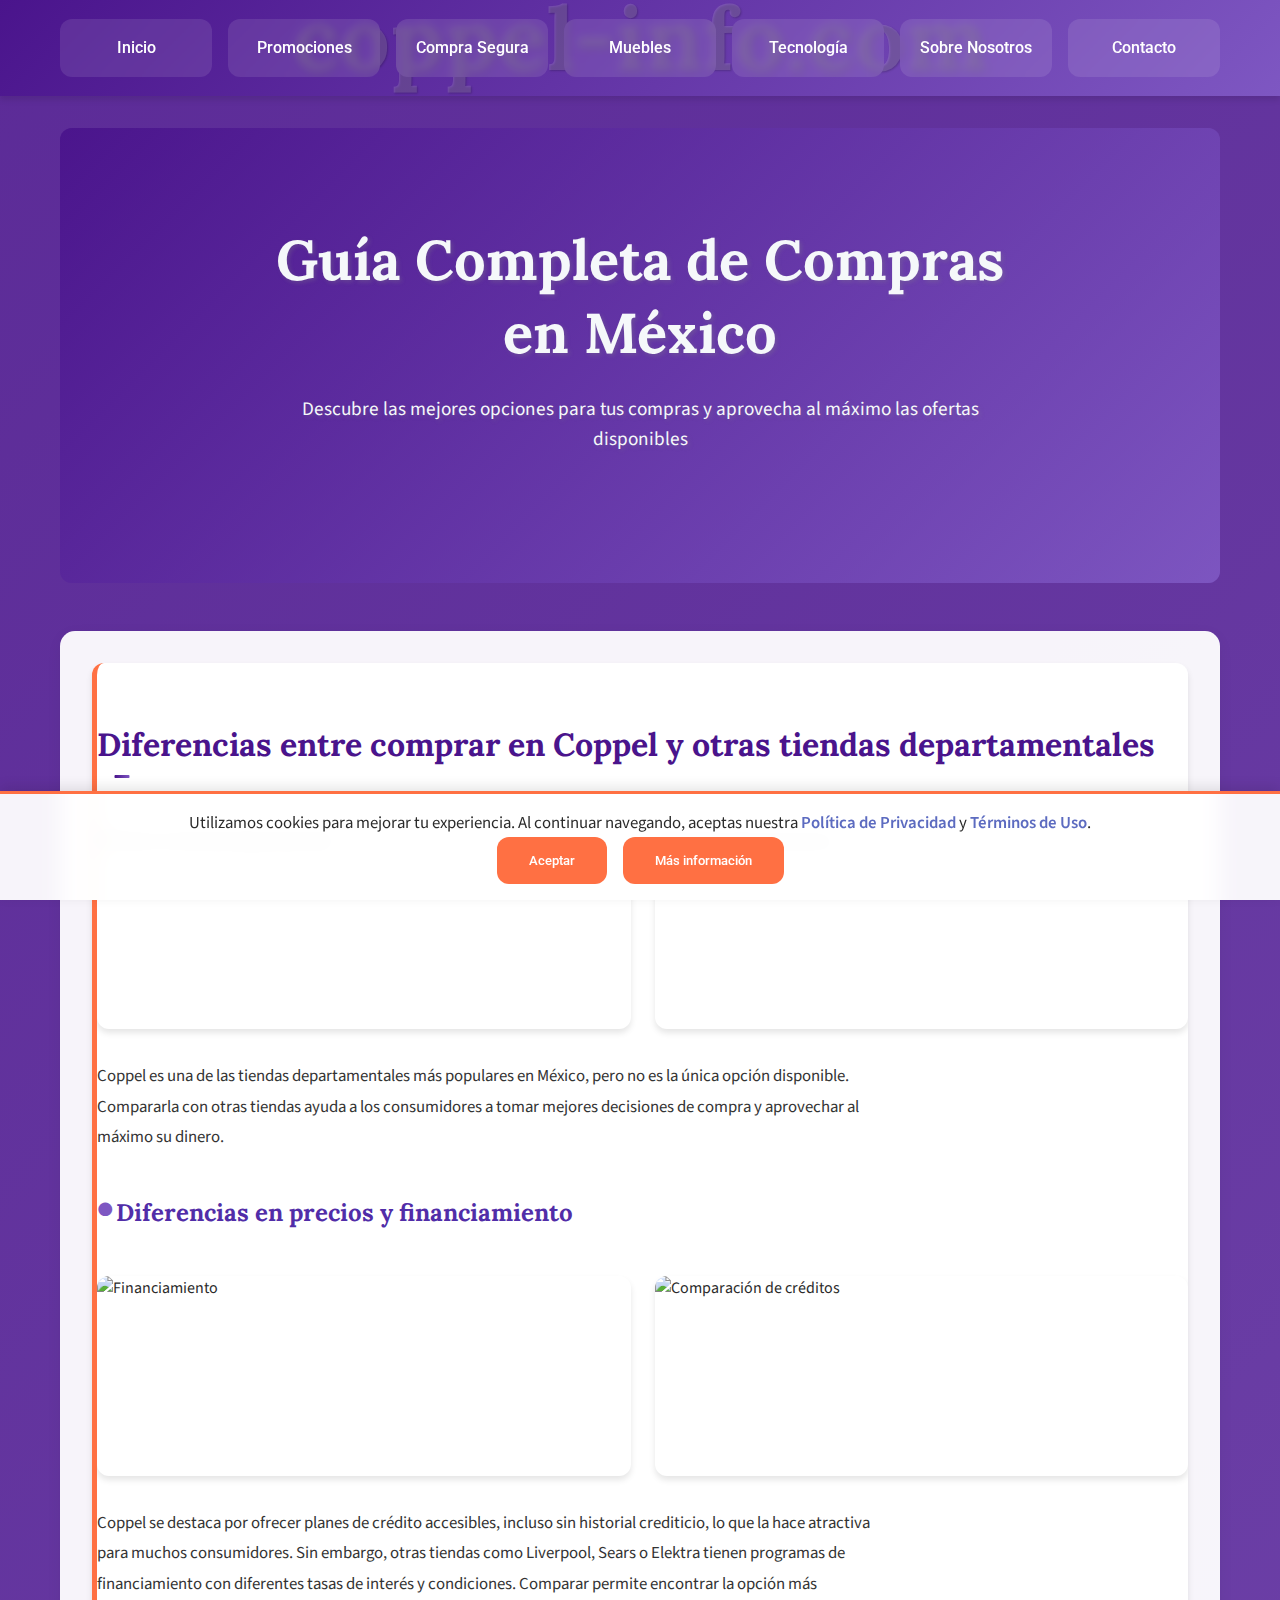
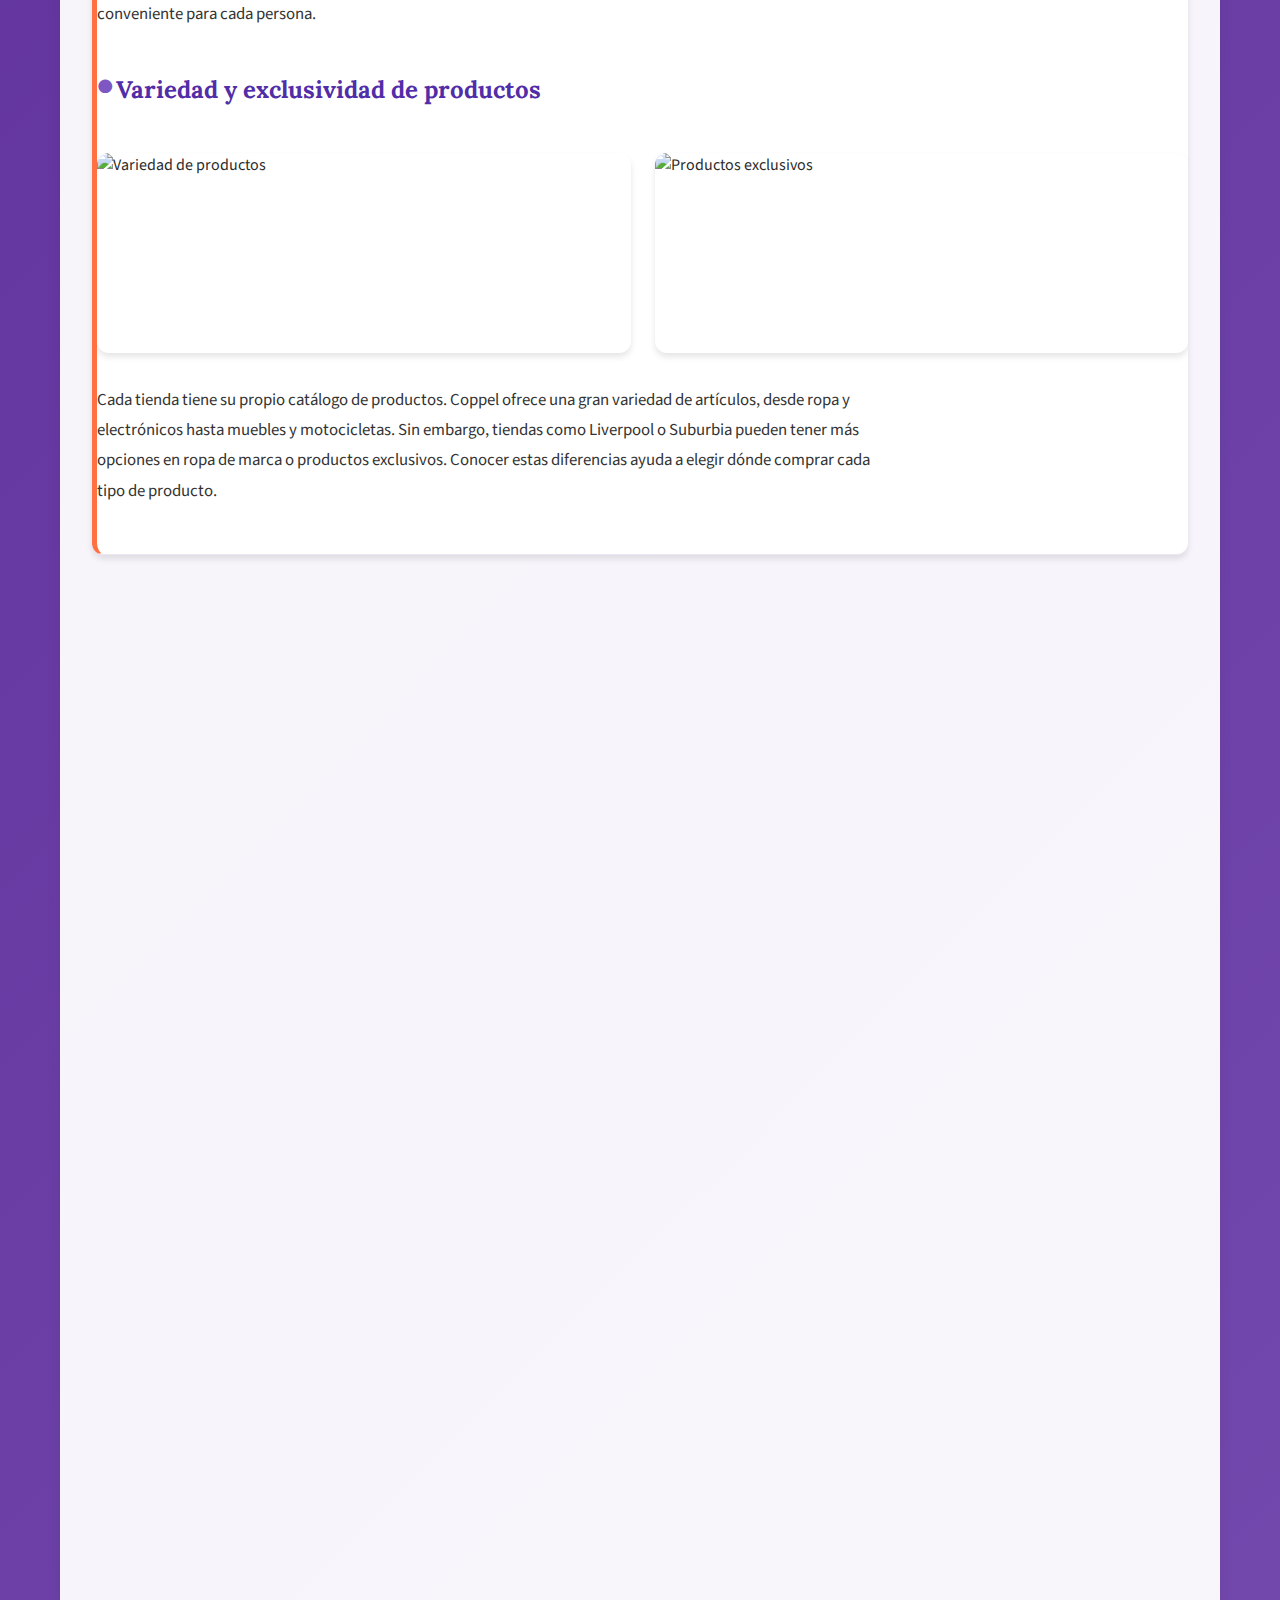
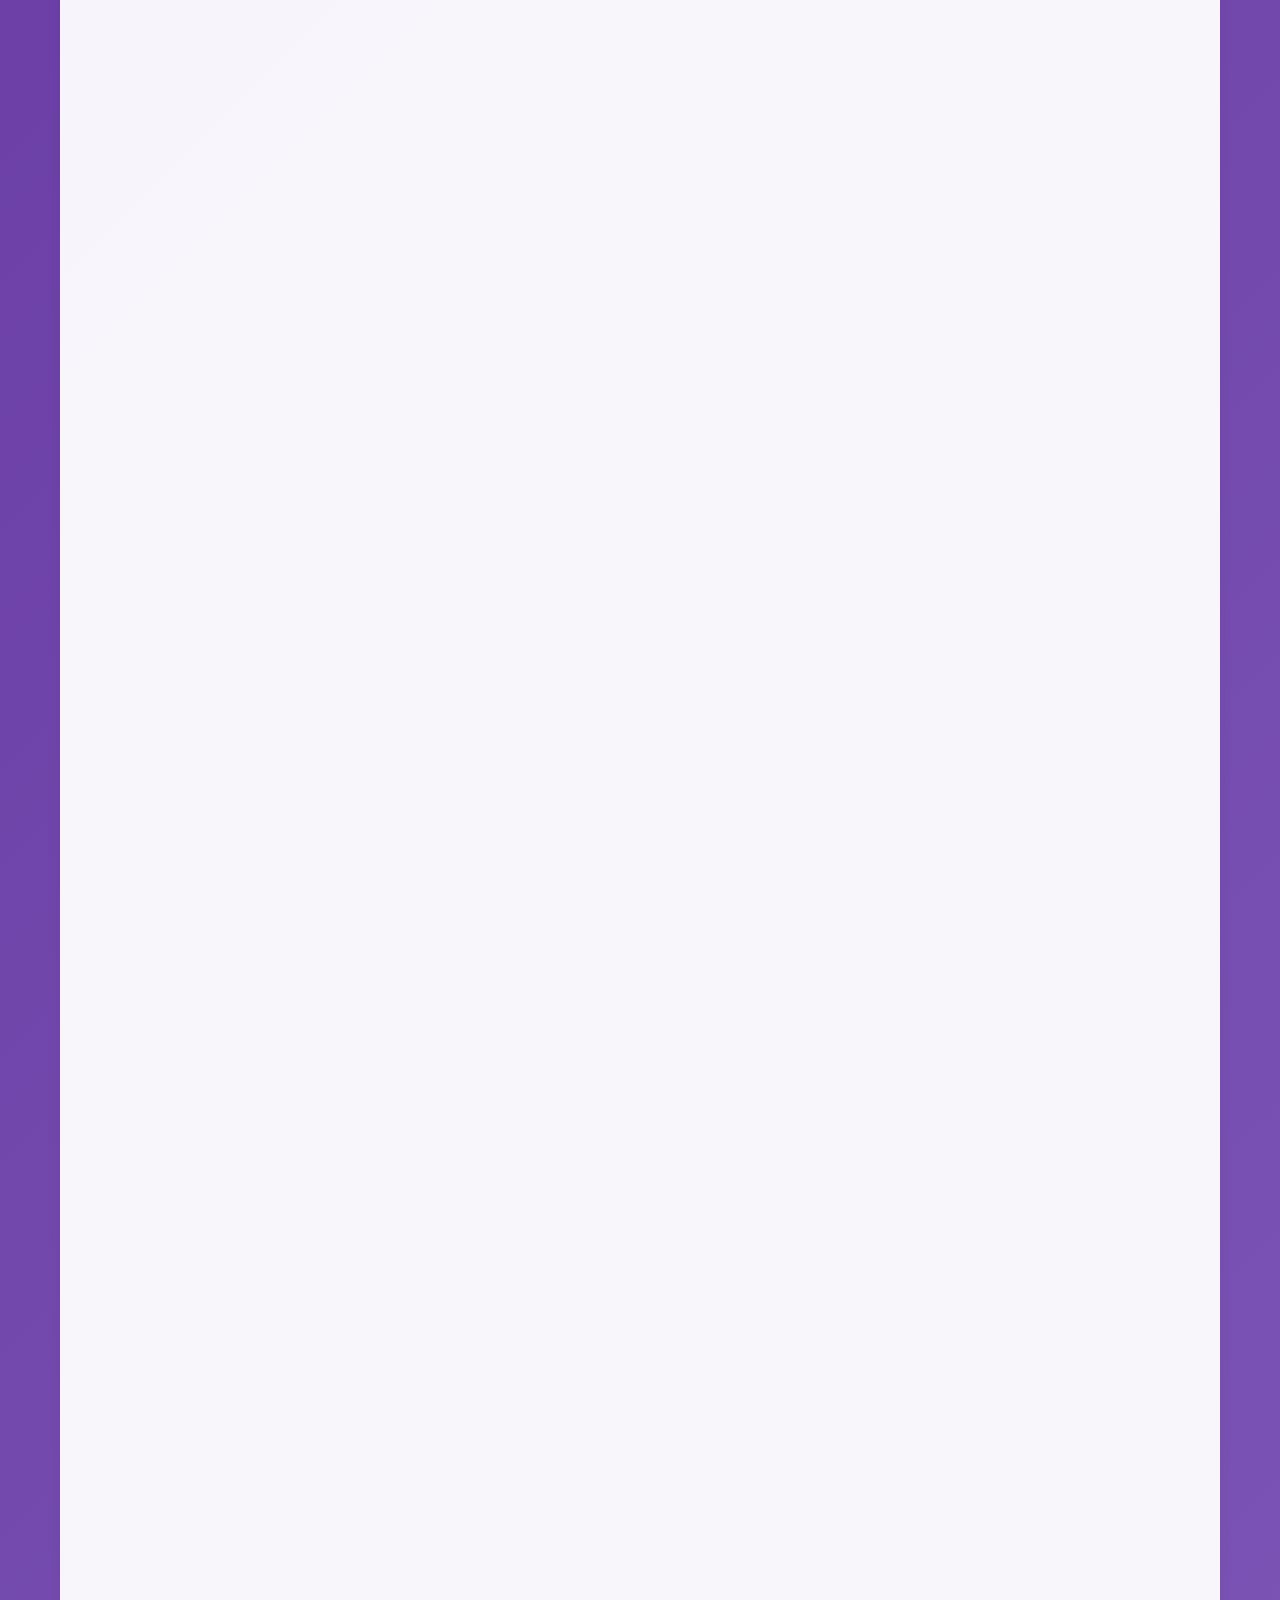
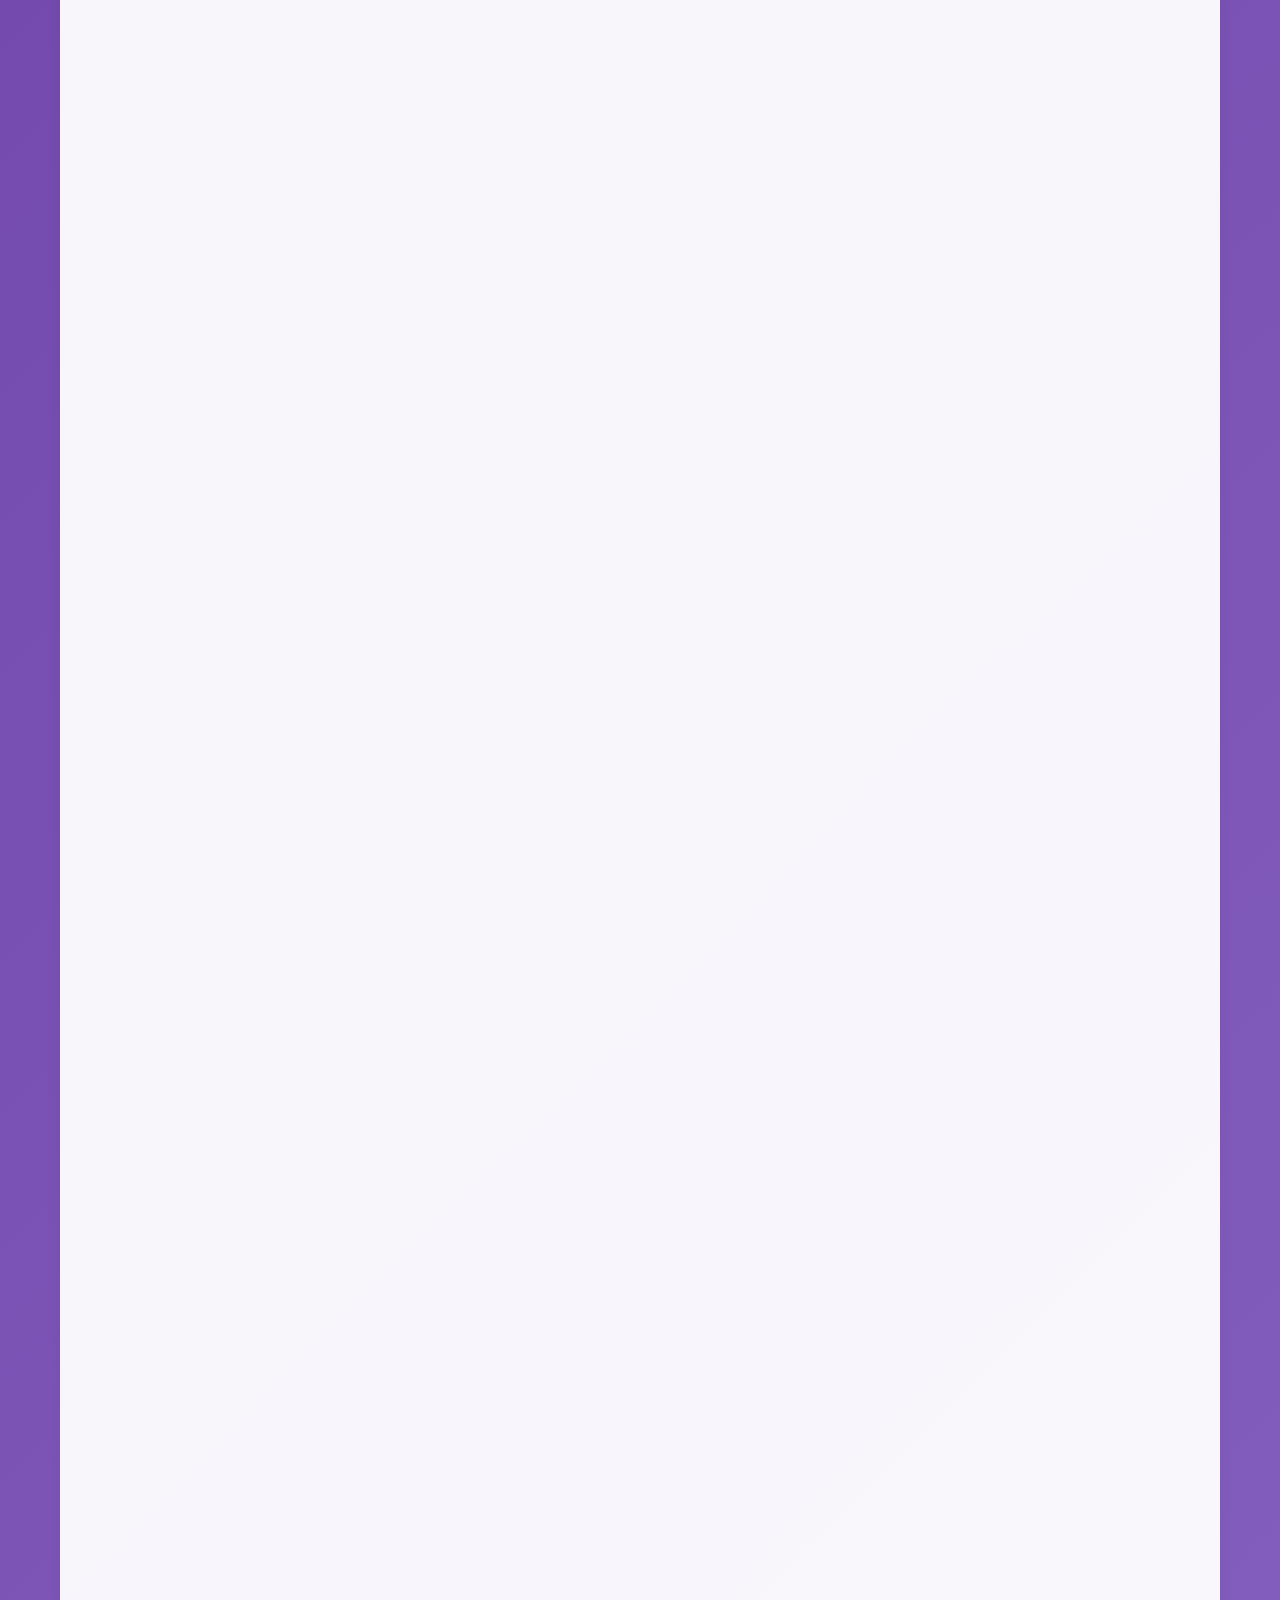
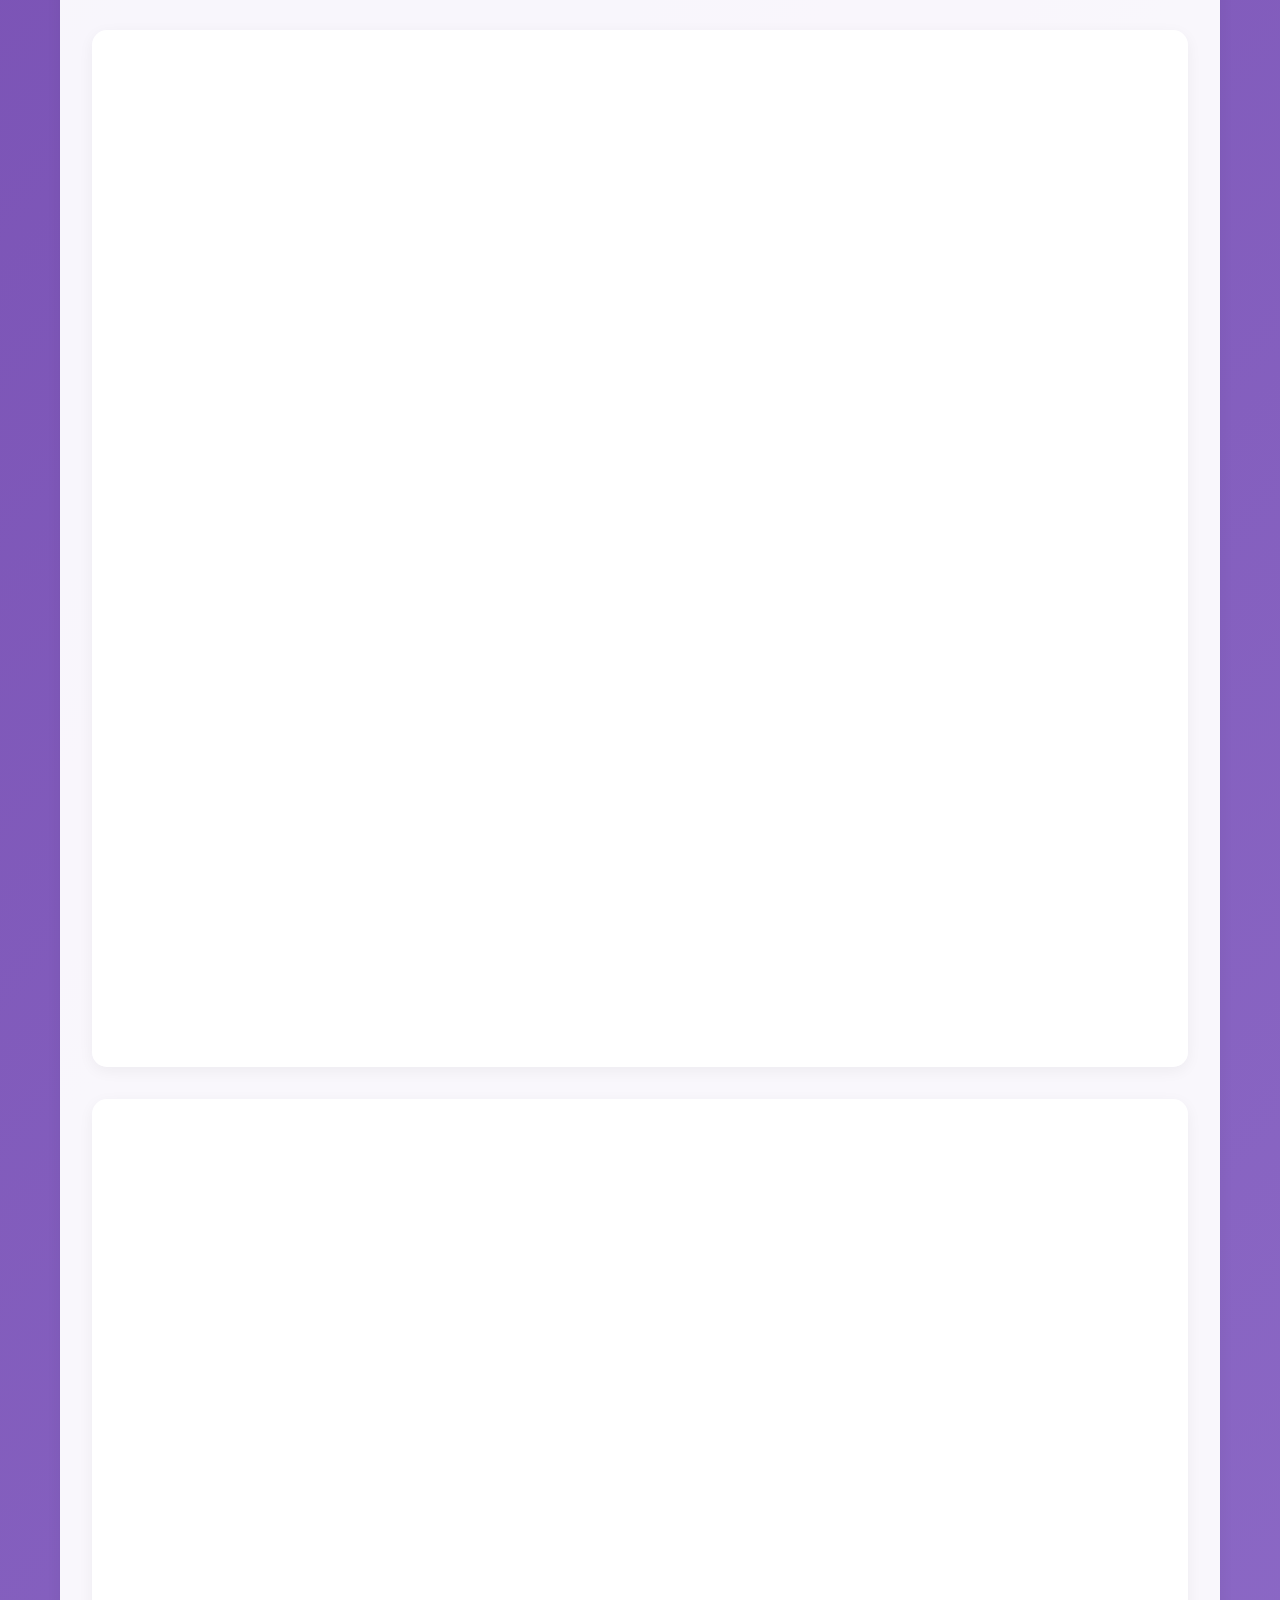
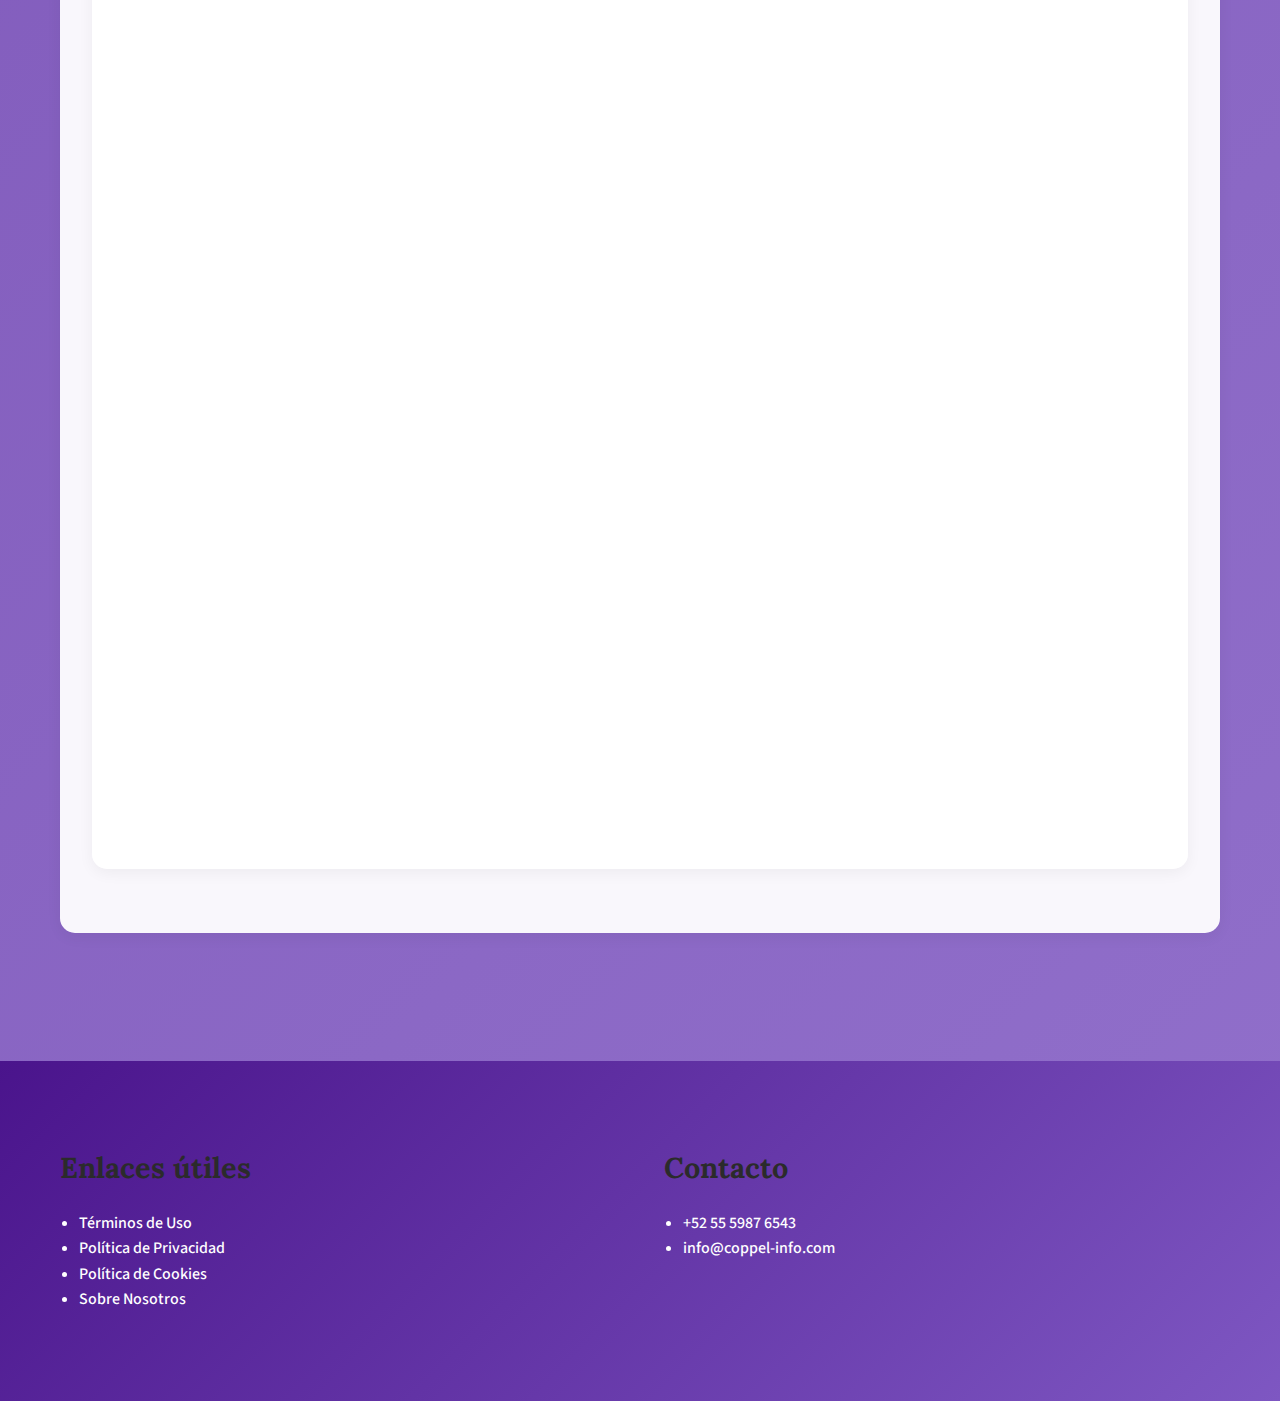
==== index.html @ 6991b059 "1" ====
<!DOCTYPE html>
<html lang="es">
<head>
    <meta charset="UTF-8">
    <meta name="viewport" content="width=device-width, initial-scale=1.0">
    <title>Guía de Compras en Coppel México</title>
    <link href="https://fonts.googleapis.com/css2?family=Roboto:wght@400;500;700&family=Lora:wght@400;500;700&family=Source+Sans+Pro:wght@400;600&display=swap" rel="stylesheet">
    <link rel="stylesheet" href="css/styles.css">
</head>
<body>
    <header class="header">
        <nav class="nav-container">
            <button class="menu" aria-label="Menú">
                <span class="bar"></span>
                <span class="bar"></span>
                <span class="bar"></span>
            </button>
            <div class="nav-grid">
                <a href="index.html"><span>Inicio</span></a>
                <a href="promociones.html"><span>Promociones</span></a>
                <a href="compra-segura.html"><span>Compra Segura</span></a>
                <a href="muebles.html"><span>Muebles</span></a>
                <a href="tecnologia.html"><span>Tecnología</span></a>
                <a href="about.html"><span>Sobre Nosotros</span></a>
                <a href="contacto.html"><span>Contacto</span></a>
            </div>
        </nav>
    </header>

    <main class="main-content">
        <div class="container">
            <section class="hero-section" style="background-image: linear-gradient(135deg, rgba(74, 20, 140, 0.8) 0%, rgba(126, 87, 194, 0.7) 100%), url('https://images.unsplash.com/photo-1555529669-e69e7aa0ba9a?ixlib=rb-1.2.1&auto=format&fit=crop&w=1350&q=80')">
                <div class="hero-content">
                    <h1>Guía Completa de Compras en México</h1>
                    <p>Descubre las mejores opciones para tus compras y aprovecha al máximo las ofertas disponibles</p>
                </div>
            </section>

            <div class="content-grid">
                <article class="article">
                    <h2>Diferencias entre comprar en Coppel y otras tiendas departamentales</h2>
                    <div class="article-image-grid">
                        <img src="https://images.unsplash.com/photo-1567401893414-76b7b1e5a7a5?ixlib=rb-1.2.1&auto=format&fit=crop&w=500&q=80" alt="Interior de tienda departamental">
                        <img src="https://images.unsplash.com/photo-1481437156560-3205f6a55735?ixlib=rb-1.2.1&auto=format&fit=crop&w=500&q=80" alt="Comparación de precios">
                    </div>
                    <p>Coppel es una de las tiendas departamentales más populares en México, pero no es la única opción disponible. Compararla con otras tiendas ayuda a los consumidores a tomar mejores decisiones de compra y aprovechar al máximo su dinero.</p>

                    <h3>Diferencias en precios y financiamiento</h3>
                    <div class="article-image-grid">
                        <img src="https://images.unsplash.com/photo-1579621970563-ebec7560ff3e?ixlib=rb-1.2.1&auto=format&fit=crop&w=500&q=80" alt="Financiamiento">
                        <img src="https://images.unsplash.com/photo-1554224154-26032ffc0d07?ixlib=rb-1.2.1&auto=format&fit=crop&w=500&q=80" alt="Comparación de créditos">
                    </div>
                    <p>Coppel se destaca por ofrecer planes de crédito accesibles, incluso sin historial crediticio, lo que la hace atractiva para muchos consumidores. Sin embargo, otras tiendas como Liverpool, Sears o Elektra tienen programas de financiamiento con diferentes tasas de interés y condiciones. Comparar permite encontrar la opción más conveniente para cada persona.</p>

                    <h3>Variedad y exclusividad de productos</h3>
                    <div class="article-image-grid">
                        <img src="https://images.unsplash.com/photo-1555529669-e69e7aa0ba9a?ixlib=rb-1.2.1&auto=format&fit=crop&w=500&q=80" alt="Variedad de productos">
                        <img src="https://images.unsplash.com/photo-1580828343064-fde4fc206bc6?ixlib=rb-1.2.1&auto=format&fit=crop&w=500&q=80" alt="Productos exclusivos">
                    </div>
                    <p>Cada tienda tiene su propio catálogo de productos. Coppel ofrece una gran variedad de artículos, desde ropa y electrónicos hasta muebles y motocicletas. Sin embargo, tiendas como Liverpool o Suburbia pueden tener más opciones en ropa de marca o productos exclusivos. Conocer estas diferencias ayuda a elegir dónde comprar cada tipo de producto.</p>
                </article>

                <article class="article">
                    <h2>Historia y modelo de negocio de Coppel</h2>
                    <div class="article-image-grid">
                        <img src="https://images.unsplash.com/photo-1486406146926-c627a92ad1ab?ixlib=rb-1.2.1&auto=format&fit=crop&w=500&q=80" alt="Edificio corporativo">
                        <img src="https://images.unsplash.com/photo-1504307651254-35680f356dfd?ixlib=rb-1.2.1&auto=format&fit=crop&w=500&q=80" alt="Historia empresarial">
                    </div>
                    <h3>Origen y crecimiento</h3>
                    <p>Coppel nació en 1941 en Mazatlán, Sinaloa, México, como una pequeña tienda de regalos llamada "El Regalo". Su fundador, Luis Coppel Rivas, tenía la visión de ofrecer productos accesibles a las familias mexicanas. Con el tiempo, la tienda amplió su catálogo, incluyendo muebles, ropa y electrodomésticos.</p>
                    
                    <div class="article-image-grid">
                        <img src="https://plus.unsplash.com/premium_photo-1661963794740-40335baba754?w=600&auto=format&fit=crop&q=60&ixlib=rb-4.0.3&ixid=M3wxMjA3fDB8MHxzZWFyY2h8Mzd8fHRpZW5kYSUyMG1vZGVybmF8ZW58MHx8MHx8fDA%3D" alt="Tienda moderna">
                        <img src="https://images.unsplash.com/photo-1577962917302-cd874c4e31d2?ixlib=rb-1.2.1&auto=format&fit=crop&w=500&q=80" alt="Expansión comercial">
                    </div>
                    <p>En los años 70, Coppel comenzó a expandirse a nivel nacional, destacándose por su enfoque en el crédito accesible. Actualmente, la empresa tiene más de 1,600 tiendas en México y Argentina, consolidándose como una de las principales tiendas departamentales en Latinoamérica.</p>
                </article>

                <article class="article">
                    <h2>Ofertas, descuentos y promociones</h2>
                    <div class="article-image-grid">
                        <img src="https://images.unsplash.com/photo-1607082349566-187342175e2f?ixlib=rb-1.2.1&auto=format&fit=crop&w=500&q=80" alt="Ofertas especiales">
                        <img src="https://images.unsplash.com/photo-1559563458-527698bf5295?ixlib=rb-1.2.1&auto=format&fit=crop&w=500&q=80" alt="Descuentos">
                    </div>
                    <h3>¿Coppel tiene más descuentos que sus competidores?</h3>
                    <p>Coppel es una de las tiendas departamentales más populares en México, en parte gracias a sus frecuentes promociones y planes de financiamiento.</p>

                    <h3>Tipos de promociones</h3>
                    <div class="article-image-grid">
                        <img src="https://images.unsplash.com/photo-1556742208-999815fca738?ixlib=rb-1.2.1&auto=format&fit=crop&w=500&q=80" alt="Promociones online">
                        <img src="https://images.unsplash.com/photo-1556742077-0a6b6a4a4ac4?ixlib=rb-1.2.1&auto=format&fit=crop&w=500&q=80" alt="Ofertas especiales">
                    </div>
                    <ul>
                        <li>Descuentos en pagos de contado</li>
                        <li>Meses sin intereses</li>
                        <li>Ofertas de temporada</li>
                        <li>Promociones exclusivas para tarjetahabientes</li>
                    </ul>
                </article>

                <article class="article">
                    <h2>Consejos para comprar en Coppel</h2>
                    <div class="article-image-grid">
                        <img src="https://images.unsplash.com/photo-1483985988355-763728e1935b?ixlib=rb-1.2.1&auto=format&fit=crop&w=500&q=80" alt="Consejos de compra">
                        <img src="https://images.unsplash.com/photo-1591085686350-798c0f9faa7f?ixlib=rb-1.2.1&auto=format&fit=crop&w=500&q=80" alt="Experiencia de compra">
                    </div>
                    <h3>Antes de comprar</h3>
                    <ul>
                        <li>Comparar precios con otras tiendas</li>
                        <li>Verificar las condiciones de crédito</li>
                        <li>Revisar las políticas de devolución</li>
                        <li>Leer las especificaciones del producto</li>
                    </ul>

                    <h3>Durante la compra</h3>
                    <div class="article-image-grid">
                        <img src="https://images.unsplash.com/photo-1556742393-d75f468bfcb0?ixlib=rb-1.2.1&auto=format&fit=crop&w=500&q=80" alt="Proceso de compra">
                        <img src="https://images.unsplash.com/photo-1556742212-5b321f3c261b?ixlib=rb-1.2.1&auto=format&fit=crop&w=500&q=80" alt="Atención al cliente">
                    </div>
                    <ul>
                        <li>Solicitar factura</li>
                        <li>Guardar el ticket de compra</li>
                        <li>Verificar garantías</li>
                        <li>Revisar el estado del producto</li>
                    </ul>
                </article>

                <article class="article">
                    <h2>Servicio al cliente y garantías</h2>
                    <div class="article-image-grid">
                        <img src="https://images.unsplash.com/photo-1521791136064-7986c2920216?ixlib=rb-1.2.1&auto=format&fit=crop&w=500&q=80" alt="Servicio al cliente">
                        <img src="https://images.unsplash.com/photo-1560250097-0b93528c311a?ixlib=rb-1.2.1&auto=format&fit=crop&w=500&q=80" alt="Atención personalizada">
                    </div>
                    <h3>Canales de atención</h3>
                    <ul>
                        <li>Atención en tienda</li>
                        <li>Servicio telefónico</li>
                        <li>Chat en línea</li>
                        <li>Redes sociales</li>
                    </ul>

                    <h3>Políticas de garantía</h3>
                    <div class="article-image-grid">
                        <img src="https://images.unsplash.com/photo-1556745753-b2904692b3cd?ixlib=rb-1.2.1&auto=format&fit=crop&w=500&q=80" alt="Garantía de productos">
                        <img src="https://images.unsplash.com/photo-1556741533-411cf82e4e2d?ixlib=rb-1.2.1&auto=format&fit=crop&w=500&q=80" alt="Políticas de devolución">
                    </div>
                    <ul>
                        <li>Garantía de fábrica</li>
                        <li>Extensión de garantía</li>
                        <li>Cambios y devoluciones</li>
                        <li>Servicio técnico autorizado</li>
                    </ul>
                </article>
            </section>

            <section class="content-grid">
                <article class="article">
                    <h2>Variedad de productos y exclusividad</h2>
                    <h4>Amplia variedad de productos</h3>
                    <p>Coppel se distingue por ofrecer una de las gamas de productos más amplias dentro del sector de tiendas departamentales en México.</p>
                    
                    <h4>Categorías principales en Coppel:</h4>
                    <ul>
                        <li>Moda y calzado</li>
                        <li>Electrodomésticos</li>
                        <li>Tecnología y electrónica</li>
                        <li>Muebles y hogar</li>
                        <li>Motocicletas y bicicletas</li>
                        <li>Juguetes y artículos deportivos</li>
                    </ul>
                </article>

                <article class="article">
                    <h3>Exclusividad de productos y marcas propias</h3>
                    <h4>Marcas propias de Coppel:</h4>
                    <ul>
                        <li>New Now – Moda juvenil y moderna</li>
                        <li>Wilfran – Línea de ropa casual y formal</li>
                        <li>Tendenza – Calzado para toda la familia</li>
                        <li>BanCoppel Seguros – Servicios de seguros exclusivos</li>
                    </ul>

                    <h4>Beneficios de la variedad y exclusividad:</h4>
                    <ul>
                        <li>Más opciones en un solo lugar</li>
                        <li>Alternativas accesibles con precios competitivos</li>
                        <li>Productos exclusivos únicos</li>
                        <li>Opciones de pago flexibles</li>
                    </ul>
                </article>
            </section>

            <section class="content-grid">
                <article class="article">
                    <h2>Ofertas, descuentos y promociones</h2>
                    <h3>¿Coppel tiene más descuentos que sus competidores?</h3>
                    <p>Coppel es una de las tiendas departamentales más populares en México, en parte gracias a sus frecuentes promociones y planes de financiamiento.</p>

                    <h4>Factores destacados:</h4>
                    <ul>
                        <li>Ofertas permanentes</li>
                        <li>Facilidades de pago</li>
                        <li>Programas de fidelidad</li>
                    </ul>

                    <h4>Comparación con otras tiendas:</h4>
                    <ul>
                        <li>Elektra: Enfoque en electrónicos</li>
                        <li>Liverpool: Grandes descuentos en eventos especiales</li>
                        <li>Sears: Promociones en ropa y muebles</li>
                    </ul>
                </article>

                <article class="article">
                    <h3>Temporadas de descuentos</h3>
                    <div class="discount-events">
                        <div class="event">
                            <h4>El Buen Fin (Noviembre)</h4>
                            <p>Grandes descuentos en tecnología, moda y hogar</p>
                        </div>
                        <div class="event">
                            <h4>Hot Sale (Mayo)</h4>
                            <p>Descuentos en línea y facilidades de pago</p>
                        </div>
                        <div class="event">
                            <h4>Rebajas de verano (Julio-agosto)</h4>
                            <p>Promociones en ropa y electrónicos</p>
                        </div>
                        <div class="event">
                            <h4>Navidad y Año Nuevo</h4>
                            <p>Ofertas en juguetes, moda y tecnología</p>
                        </div>
                    </div>

                    <h3>Recomendaciones de compra</h3>
                    <ul>
                        <li>Para electrónicos: Hot Sale o Buen Fin</li>
                        <li>Para ropa y calzado: Rebajas de verano y Navidad</li>
                        <li>Para facilidades de pago: Cualquier temporada en Coppel</li>
                    </ul>
                </article>
            </section>
        </div>
    </main>

    <div class="cookie-banner">
        <p>Utilizamos cookies para mejorar tu experiencia. Al continuar navegando, aceptas nuestra 
            <a href="privacy-policy.html">Política de Privacidad</a> y 
            <a href="terms.html">Términos de Uso</a>.
        </p>
        <div class="cookie-buttons">
            <button class="btn btn-primary" id="accept-cookies">Aceptar</button>
            <button class="btn btn-secondary" id="more-info">Más información</button>
        </div>
    </div>

    <footer class="footer">
        <div class="container footer-grid">
            <div>
                <h3>Enlaces útiles</h3>
                <ul>
                    <li><a href="terms.html">Términos de Uso</a></li>
                    <li><a href="privacy-policy.html">Política de Privacidad</a></li>
                    <li><a href="cookies-policy.html">Política de Cookies</a></li>
                    <li><a href="about.html">Sobre Nosotros</a></li>
                </ul>
            </div>
            <div>
                <h3>Contacto</h3>
                <ul>
                    <li><a href="tel:+525559876543">+52 55 5987 6543</a></li>
                    <li><a href="mailto:info@coppel-info.com">info@coppel-info.com</a></li>
                </ul>
            </div>
        </div>
    </footer>

    <script src="js/main.js"></script>
    <script src="js/menu.js"></script>
    <script src="js/cookie-banner.js"></script>
</body>
</html>
---- css/styles.css ----
@import url('https://fonts.googleapis.com/css2?family=Roboto:wght@400;500;700&family=Lora:wght@400;500;700&family=Source+Sans+Pro:wght@400;600&display=swap');

:root {
    --primary-gradient: linear-gradient(135deg, #4a148c 0%, #7e57c2 100%);
    --hover-gradient: linear-gradient(135deg, #7e57c2 0%, #b39ddb 100%);
    --text-color: #2b2b2b;
    --background-color: #f5f8fa;
    --card-bg: #ffffff;
    --link-color: #5c6bc0;
    --accent-color: #ff7043;
    --border-radius: 12px;
    --box-shadow: 0 4px 6px rgba(0,0,0,0.1);
    --transition: all 0.3s ease;
    --content-spacing: 2rem;
}

html {
    scroll-behavior: smooth;
}

* {
    margin: 0;
    padding: 0;
    box-sizing: border-box;
}

body {
    font-family: 'Source Sans Pro', sans-serif;
    line-height: 1.6;
    color: var(--text-color);
    background: linear-gradient(135deg, rgba(74, 20, 140, 0.9) 0%, rgba(126, 87, 194, 0.85) 100%), url('https://images.unsplash.com/photo-1441986300917-64674bd600d8?ixlib=rb-1.2.1&auto=format&fit=crop&w=1350&q=80') fixed;
    background-size: cover;
}

.container, .nav-container {
    max-width: 1200px;
    margin: 0 auto;
    padding: 0 20px;
    position: relative;
    z-index: 1;
}

.main-content {
    padding: 2rem 0;
    position: relative;
}

/* Header & Navigation */
.header {
    background: var(--primary-gradient);
    box-shadow: var(--box-shadow);
    position: relative;
    top: 0;
    z-index: 1000;
}

.header::after {
    display: flex;
    justify-content: center;
    content: 'coppel-info.com';
    position: absolute;
    top: 40%;
    margin-left: auto;
    width: 100%;
    transform: translateY(-50%);
    color: rgba(255, 255, 255, 0.15);
    font-size: 5.5rem;
    font-family: 'Lora', serif;
    font-weight: bold;
    letter-spacing: 1px;
    z-index: -1;
    text-shadow: 1px 1px 2px rgba(0, 0, 0, 0.2);
}

.nav-grid {
    display: grid;
    grid-template-columns: repeat(auto-fit, minmax(120px, 1fr));
    gap: 1rem;
    padding: 1.2rem 0;
}

.nav-grid a {
    font-family: 'Roboto', sans-serif;
    color: #ffffff;
    text-decoration: none;
    text-align: center;
    padding: 1rem;
    transition: var(--transition);
    border-radius: var(--border-radius);
    font-weight: 500;
    position: relative;
    overflow: hidden;
    background: rgba(255, 255, 255, 0.1);
    backdrop-filter: blur(5px);
}

.nav-grid a::before {
    content: '';
    position: absolute;
    top: 0;
    left: -100%;
    width: 100%;
    height: 100%;
    background: var(--hover-gradient);
    transition: var(--transition);
    z-index: 1;
    opacity: 0;
}

.nav-grid a:hover::before {
    left: 0;
    opacity: 0.2;
}

.nav-grid a span {
    position: relative;
    z-index: 2;
}

.nav-grid a:hover {
    transform: translateY(-2px);
    color: #ffffff;
    text-shadow: 0 2px 4px rgba(0, 0, 0, 0.3);
    box-shadow: 0 4px 12px rgba(0, 0, 0, 0.2);
}

/* Enhanced Article Design */
.article {
    background: rgba(255, 255, 255, 0.95);
    border-radius: var(--border-radius);
    padding: var(--content-spacing);
    margin-bottom: var(--content-spacing);
    box-shadow: var(--box-shadow);
    transition: var(--transition);
    position: relative;
    overflow: hidden;
    border-left: 5px solid var(--accent-color);
}

.article:hover {
    transform: translateY(-5px);
    box-shadow: 0 8px 16px rgba(0,0,0,0.2);
}

.article::before {
    content: '';
    position: absolute;
    top: 0;
    left: 0;
    width: 100%;
    height: 4px;
    background: var(--primary-gradient);
    opacity: 0;
    transition: var(--transition);
}

.article:hover::before {
    opacity: 1;
}

.article h2 {
    color: #2a0f6a;
    font-size: 2rem;
    margin-bottom: 1.5rem;
    position: relative;
    padding-bottom: 0.5rem;
}

.article h2::after {
    content: '';
    position: absolute;
    bottom: 0;
    left: 0;
    width: 50px;
    height: 3px;
    background: var(--primary-gradient);
}

.article h3 {
    color: #4a148c;
    font-size: 1.5rem;
    margin: 1.5rem 0 1rem;
}

.article p {
    margin-bottom: 1.2rem;
    line-height: 1.8;
}

/* Enhanced Hero Section */
.hero-section {
    position: relative;
    padding: 6rem 0;
    margin-bottom: 3rem;
    text-align: center;
    background-size: cover;
    background-position: center;
    border-radius: var(--border-radius);
    overflow: hidden;
}

.hero-section::before {
    content: '';
    position: absolute;
    top: 0;
    left: 0;
    right: 0;
    bottom: 0;
    background: linear-gradient(135deg, rgba(74, 20, 140, 0.8) 0%, rgba(126, 87, 194, 0.8) 100%);
    z-index: 1;
}

.hero-content {
    position: relative;
    z-index: 2;
    color: #ffffff;
    max-width: 800px;
    margin: 0 auto;
    padding: 0 1rem;
}

.hero-content h1 {
    font-size: 3.5rem;
    margin-bottom: 1.5rem;
    text-shadow: 2px 2px 4px rgba(133, 133, 133, 0.3);
    color: var(--background-color);
}

.hero-content p {
    font-size: 1.2rem;
    margin-bottom: 2rem;
    text-shadow: 2px 2px 4px rgba(133, 133, 133, 0.3);
    color: var(--background-color);
}

/* Enhanced Cookie Banner */
.cookie-banner {
    position: fixed;
    bottom: 0;
    left: 0;
    right: 0;
    background: rgba(255, 255, 255, 0.95);
    padding: 1rem;
    box-shadow: 0 -4px 12px rgba(0,0,0,0.1);
    z-index: 1000;
    backdrop-filter: blur(10px);
    border-top: 3px solid var(--accent-color);
}

.cookie-banner p {
    margin: 0;
    text-align: center;
}

.cookie-banner a {
    color: var(--link-color);
    text-decoration: none;
    font-weight: 600;
    transition: var(--transition);
}

.cookie-banner a:hover {
    color: var(--accent-color);
}

.cookie-buttons {
    display: flex;
    justify-content: center;
}

.cookie-buttons button {
    margin: 0 0.5rem;
}

/* Image Grid for Articles */
.article-image-grid {
    display: grid;
    grid-template-columns: repeat(auto-fit, minmax(200px, 1fr));
    gap: 1.5rem;
    margin: 2rem 0;
}

.article-image-grid img {
    width: 100%;
    height: 200px;
    object-fit: cover;
    border-radius: var(--border-radius);
    transition: var(--transition);
    box-shadow: var(--box-shadow);
}

.article-image-grid img:hover {
    transform: scale(1.05);
    box-shadow: 0 8px 16px rgba(0,0,0,0.2);
}

/* Improved Typography Spacing */
h1, h2, h3, h4 {
    font-family: 'Lora', serif;
    font-weight: 700;
    line-height: 1.3;
    color: var(--text-color);
    margin-bottom: 1.5rem;
}

h1 {
    font-size: 2.8rem;
    text-align: center;
}

h2 {
    font-size: 2.2rem;
    margin: 1.8rem 0;
}

h3 {
    font-size: 1.8rem;
    margin: 1.5rem 0;
}

p {
    margin-bottom: 1.2rem;
    font-size: 1.05rem;
    color: var(--text-color);
}

ul, ol {
    margin-bottom: 1.5rem;
    padding-left: 1.2rem;
}

a {
    color: var(--link-color);
    text-decoration: none;
    transition: var(--transition);
    font-weight: 500;
}

a:hover {
    color: #3949ab;
}

/* Event Cards */
.event {
    background: var(--card-bg);
    border: none;
    border-radius: var(--border-radius);
    padding: 1.5rem;
    box-shadow: var(--box-shadow);
    transition: var(--transition);
    position: relative;
    overflow: hidden;
}

.event:hover {
    transform: translateY(-5px);
    box-shadow: 0 8px 12px rgba(0,0,0,0.15);
}

.event::after {
    content: '';
    position: absolute;
    top: 0;
    left: 0;
    width: 6px;
    height: 100%;
    background: var(--accent-color);
}

/* Button styling */
button, .button {
    background-color: var(--accent-color);
    color: white;
    padding: 1rem 2rem;
    border: none;
    border-radius: var(--border-radius);
    font-family: 'Roboto', sans-serif;
    font-weight: 500;
    cursor: pointer;
    transition: var(--transition);
    position: relative;
    overflow: hidden;
}

button:hover, .button:hover {
    background-color: #f4511e;
    transform: translateY(-2px);
    box-shadow: 0 4px 8px rgba(0,0,0,0.2);
}

/* Interactive Elements Animation */
.nav-grid a,
button,
.article a {
    position: relative;
    transition: var(--transition);
}

.nav-grid a::after,
.article a::after {
    content: '';
    position: absolute;
    bottom: -2px;
    left: 0;
    width: 0;
    height: 2px;
    background: var(--accent-color);
    transition: var(--transition);
}

.nav-grid a:hover::after,
.article a:hover::after {
    width: 100%;
}

.menu {
    display: none;
    background: none;
    border: none;
    cursor: pointer;
    padding: 0.5rem;
    position: absolute;
    right: 1rem;
    bottom: -15px;
    z-index: 1000;
    transition: all 0.3s ease;
}

.bar {
    display: block;
    width: 25px;
    height: 3px;
    margin: 5px auto;
    background-color: var(--background-color);
    transition: all 0.3s ease-in-out;
}

@media screen and (max-width: 1144px) {
    .header {
        padding: 2.5rem;
    }

    .nav-container {
        padding: 0.5rem 1rem;
    }

    .menu {
        display: block;
        z-index: 1001;
        color: rgb(252, 0, 0);
    }

    .menu:hover {
        opacity: 0.8;
      }

    .nav-grid {
        position: fixed;
        left: 0;
        right: 0;
        top: var(--header-height);
        flex-direction: column;
        align-items: center;
        padding: 1rem;
        gap: 1rem;
        box-shadow: var(--shadow);
        backdrop-filter: blur(10px);
        opacity: 0;
        visibility: hidden;
        transform: translateY(-10px);
        transition: all 0.3s ease-in-out;
    }

    .nav-grid.active {
        opacity: 1;
        visibility: visible;
        transform: translateY(0);
    }

    .nav-grid a {
        display: block;
        padding: 0.8rem 2rem;
        width: 100%;
        text-align: center;
    }

    .menu.active .bar:nth-child(2) {
        opacity: 0;
    }

    .menu.active .bar:nth-child(1) {
        transform: translateY(8px) rotate(45deg);
    }

    .menu.active .bar:nth-child(3) {
        transform: translateY(-8px) rotate(-45deg);
    }

    .menu:hover {
        opacity: 0.8;
    }
    
}

@media screen and (max-width: 800px) {
    .header{
        padding: 1.5rem;        
    }

    .header::after {
        font-size: 3.5rem;
    }
}

@media screen and (max-width: 800px) {
    .header{
        padding: 1rem;        
    }

    .header::after {
        font-size: 2.5rem;
    }
}

button {
    transform-origin: center;
}

button:active {
    transform: scale(0.98);
}

/* Footer styling */
.footer {
    background: var(--primary-gradient);
    color: #ffffff;
    padding: 4rem 0;
    margin-top: 4rem;
}

.footer-grid {
    display: grid;
    grid-template-columns: repeat(auto-fit, minmax(250px, 1fr));
    gap: 3rem;
}

.footer a {
    color: #ffffff;
    text-decoration: none;
    transition: var(--transition);
    position: relative;
}

.footer a::after {
    content: '';
    position: absolute;
    bottom: -2px;
    left: 0;
    width: 0;
    height: 2px;
    background: var(--accent-color);
    transition: var(--transition);
}

.footer a:hover::after {
    width: 100%;
}

/* Scroll to Top Button */
.scroll-top {
    position: fixed;
    bottom: 2rem;
    right: 2rem;
    background: var(--primary-gradient);
    color: white;
    width: 50px;
    height: 50px;
    border-radius: 50%;
    display: flex;
    align-items: center;
    justify-content: center;
    cursor: pointer;
    opacity: 0;
    visibility: hidden;
    transition: var(--transition);
    box-shadow: var(--box-shadow);
    z-index: 1000;
}

.scroll-top.visible {
    opacity: 1;
    visibility: visible;
}

.scroll-top:hover {
    transform: translateY(-3px);
}

/* Table styles */
table {
    width: 100%;
    border-collapse: collapse;
    margin: 1.5rem 0;
    background: var(--card-bg);
    border-radius: var(--border-radius);
    overflow: hidden;
    box-shadow: var(--box-shadow);
}

th, td {
    padding: 1.2rem;
    text-align: left;
    border-bottom: 1px solid rgba(0,0,0,0.1);
}

th {
    background: var(--primary-gradient);
    color: white;
    font-weight: 600;
    text-transform: uppercase;
    font-size: 0.9rem;
    letter-spacing: 0.5px;
}

tr:hover {
    background-color: rgba(0,0,0,0.02);
}

/* Responsive Design */
@media (max-width: 1144px) {    
    .nav-grid {
        grid-template-columns: 1fr;
    }
    
    h1 {
        font-size: 2rem;
    }
    
    h2 {
        font-size: 1.8rem;
    }
    
    .content-grid {
        grid-template-columns: 1fr;
    }
    
    .footer-grid {
        grid-template-columns: 1fr;
        text-align: center;
    }
}

/* Content sections styling */
.content-grid {
    margin: 2rem 0;
    padding: 2rem;
    background: rgba(255, 255, 255, 0.95);
    border-radius: 15px;
    box-shadow: 0 4px 15px rgba(0, 0, 0, 0.05);
}

.article {
    padding: 2rem 0;
    border-bottom: 1px solid rgba(74, 20, 140, 0.1);
    transition: all 0.3s ease;
}

.article:last-child {
    border-bottom: none;
}

.article:hover {
    background: linear-gradient(to right, rgba(74, 20, 140, 0.02), transparent);
}

.article h2 {
    color: #4a148c;
    font-size: 2rem;
    margin-bottom: 1.5rem;
    position: relative;
    display: inline-block;
}

.article h2::after {
    content: '';
    position: absolute;
    bottom: -5px;
    left: 0;
    width: 50px;
    height: 3px;
    background: linear-gradient(to right, #4a148c, #7e57c2);
    border-radius: 2px;
    transform: scaleX(0.3);
    transition: transform 0.3s ease;
}

.article:hover h2::after {
    transform: scaleX(1);
}

.article h3 {
    color: #512da8;
    font-size: 1.5rem;
    margin: 1.8rem 0 1rem;
    position: relative;
    display: inline-block;
    padding-left: 1.2rem;
}

.article h3::before {
    content: '•';
    position: absolute;
    left: 0;
    color: #7e57c2;
    font-size: 1.8em;
    line-height: 1;
    top: -0.2em;
}

.article h4 {
    color: #673ab7;
    font-size: 1.2rem;
    margin: 1.2rem 0 0.8rem;
    padding-left: 1rem;
    border-left: 3px solid #7e57c2;
}

.article p {
    color: #333;
    line-height: 1.8;
    margin: 1rem 0;
    max-width: 800px;
}

.article ul {
    list-style: none;
    padding-left: 1.5rem;
    margin: 1rem 0;
    columns: 2;
    column-gap: 2rem;
}

.article ul li {
    position: relative;
    padding: 0.4rem 0 0.4rem 1.5rem;
    color: #444;
    break-inside: avoid;
}

.article ul li::before {
    content: '→';
    position: absolute;
    left: 0;
    color: #7e57c2;
    transition: transform 0.3s ease;
}

.article ul li:hover {
    color: #4a148c;
}

.article ul li:hover::before {
    transform: translateX(3px);
    color: #4a148c;
}

/* Discount events styling */
.discount-events {
    display: grid;
    grid-template-columns: repeat(2, 1fr);
    gap: 1.5rem;
    margin: 1.5rem 0;
}

.event {
    padding: 1.2rem 1.5rem;
    border-left: 3px solid #4a148c;
    background: linear-gradient(to right, rgba(74, 20, 140, 0.05), transparent);
    border-radius: 0 8px 8px 0;
    transition: all 0.3s ease;
}

.event:hover {
    background: linear-gradient(to right, rgba(74, 20, 140, 0.1), rgba(126, 87, 194, 0.05));
    transform: translateX(5px);
}

.event h4 {
    color: #4a148c;
    font-size: 1.2rem;
    margin-bottom: 0.5rem;
    border: none;
    padding: 0;
}

.event p {
    color: #555;
    margin: 0;
    font-size: 0.95rem;
}

@media (max-width: 768px) {
    .article ul {
        columns: 1;
    }
    
    .discount-events {
        grid-template-columns: 1fr;
    }
}

/* Contact Page Styles */
.contact-grid {
    display: grid;
    grid-template-columns: 1fr 1fr;
    gap: 2rem;
    margin: 2rem 0;
    max-width: 1200px;
    margin: 2rem auto;
    padding: 0 1rem;
}

.contact-info {
    background: #f8f9fa;
    padding: 2rem;
    border-radius: 8px;
}

.contact-info h2 {
    color: #333;
    margin-bottom: 1.5rem;
}

.contact-details {
    margin-top: 1.5rem;
}

.contact-item {
    margin-bottom: 1.5rem;
}

.contact-item p {
    margin: 0.5rem 0;
    line-height: 1.6;
    color: #555;
}

.contact-item a {
    color: #4a148c;
    text-decoration: none;
}

.contact-item a:hover {
    text-decoration: underline;
}

.contact-form {
    background: #fff;
    padding: 2rem;
    border-radius: 8px;
    box-shadow: 0 2px 8px rgba(0, 0, 0, 0.1);
}

.contact-form h2 {
    color: #333;
    margin-bottom: 1.5rem;
}

.form-group {
    margin-bottom: 1.5rem;
}

.form-group label {
    display: block;
    margin-bottom: 0.5rem;
    color: #444;
    font-weight: 500;
}

.form-group input,
.form-group textarea {
    width: 100%;
    padding: 0.75rem;
    border: 1px solid #ddd;
    border-radius: 4px;
    font-size: 1rem;
    transition: border-color 0.2s;
}

.form-group input:focus,
.form-group textarea:focus {
    outline: none;
    border-color: #4a148c;
}

.form-group textarea {
    resize: vertical;
    min-height: 120px;
}

.contact-form button {
    background: #4a148c;
    color: white;
    padding: 0.75rem 1.5rem;
    border: none;
    border-radius: 4px;
    font-size: 1rem;
    cursor: pointer;
    transition: background-color 0.2s;
}

.contact-form button:hover {
    background: #6a1b9a;
}

@media (max-width: 768px) {
    .contact-grid {
        grid-template-columns: 1fr;
    }

    .contact-info,
    .contact-form {
        padding: 1.5rem;
    }
}

/* About Page Styles */
.about-section {
    padding: 3rem 0;
}

.mission-box {
    display: grid;
    grid-template-columns: 1fr 1fr;
    gap: 2rem;
    margin-bottom: 4rem;
    background: #f8f9fa;
    border-radius: 8px;
    overflow: hidden;
}

.mission-box img {
    width: 100%;
    height: 100%;
    object-fit: cover;
}

.mission-content {
    padding: 2rem;
}

.mission-content h2 {
    color: #333;
    margin-bottom: 1rem;
}

.values-grid {
    display: grid;
    grid-template-columns: repeat(3, 1fr);
    gap: 2rem;
    margin-bottom: 4rem;
}

.value-box {
    background: white;
    border-radius: 8px;
    padding: 1.5rem;
    box-shadow: 0 2px 8px rgba(0, 0, 0, 0.1);
    text-align: center;
}

.value-box img {
    width: 100%;
    height: 200px;
    object-fit: cover;
    border-radius: 4px;
    margin-bottom: 1rem;
}

.value-box h3 {
    color: #333;
    margin-bottom: 1rem;
}

.services-section {
    margin-top: 4rem;
}

.services-section h2 {
    text-align: center;
    margin-bottom: 2rem;
    color: #333;
}

.services-grid {
    display: grid;
    grid-template-columns: repeat(3, 1fr);
    gap: 2rem;
}

.service-box {
    background: white;
    border-radius: 8px;
    overflow: hidden;
    box-shadow: 0 2px 8px rgba(0, 0, 0, 0.1);
}

.service-box img {
    width: 100%;
    height: 200px;
    object-fit: cover;
}

.service-content {
    padding: 1.5rem;
}

.service-content h3 {
    color: #333;
    margin-bottom: 1rem;
}

@media (max-width: 992px) {
    .values-grid,
    .services-grid {
        grid-template-columns: repeat(2, 1fr);
    }
}

@media (max-width: 768px) {
    .mission-box {
        grid-template-columns: 1fr;
    }

    .values-grid,
    .services-grid {
        grid-template-columns: 1fr;
    }

    .mission-box img {
        height: 300px;
    }
}
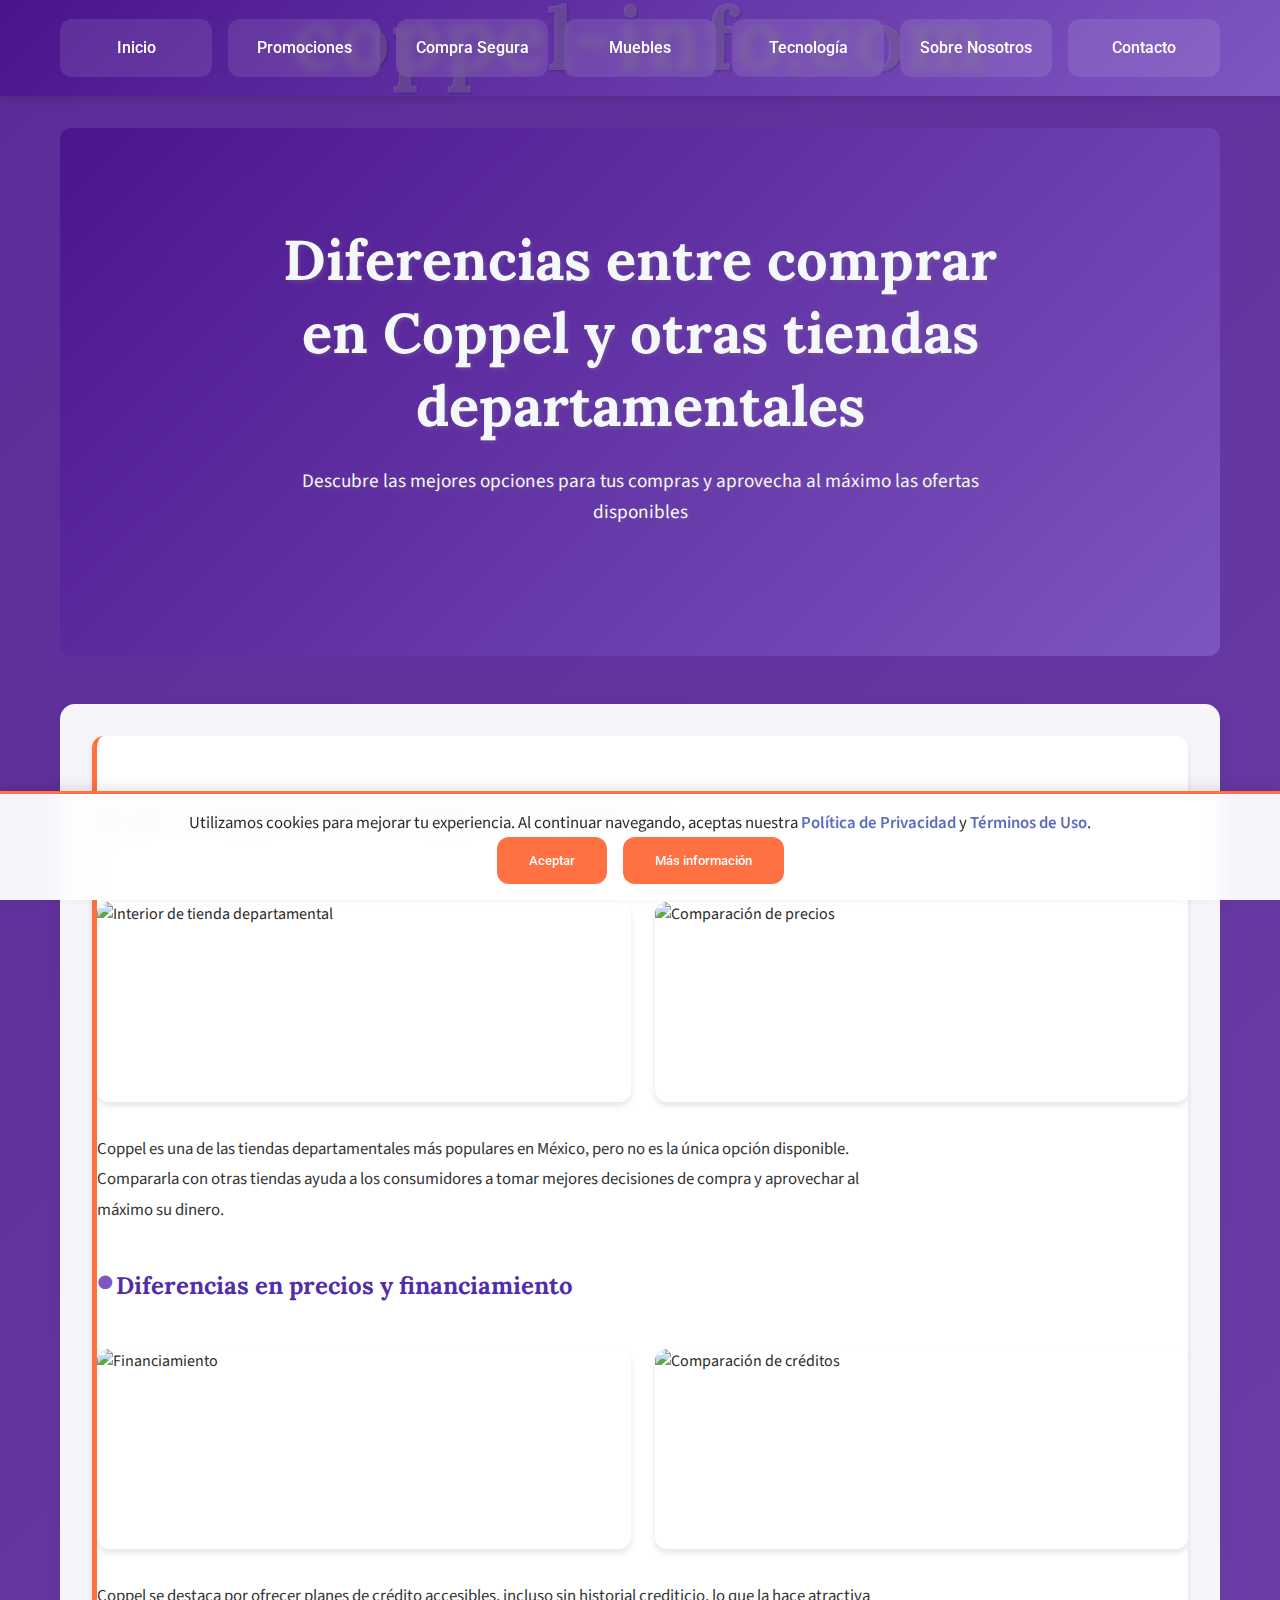
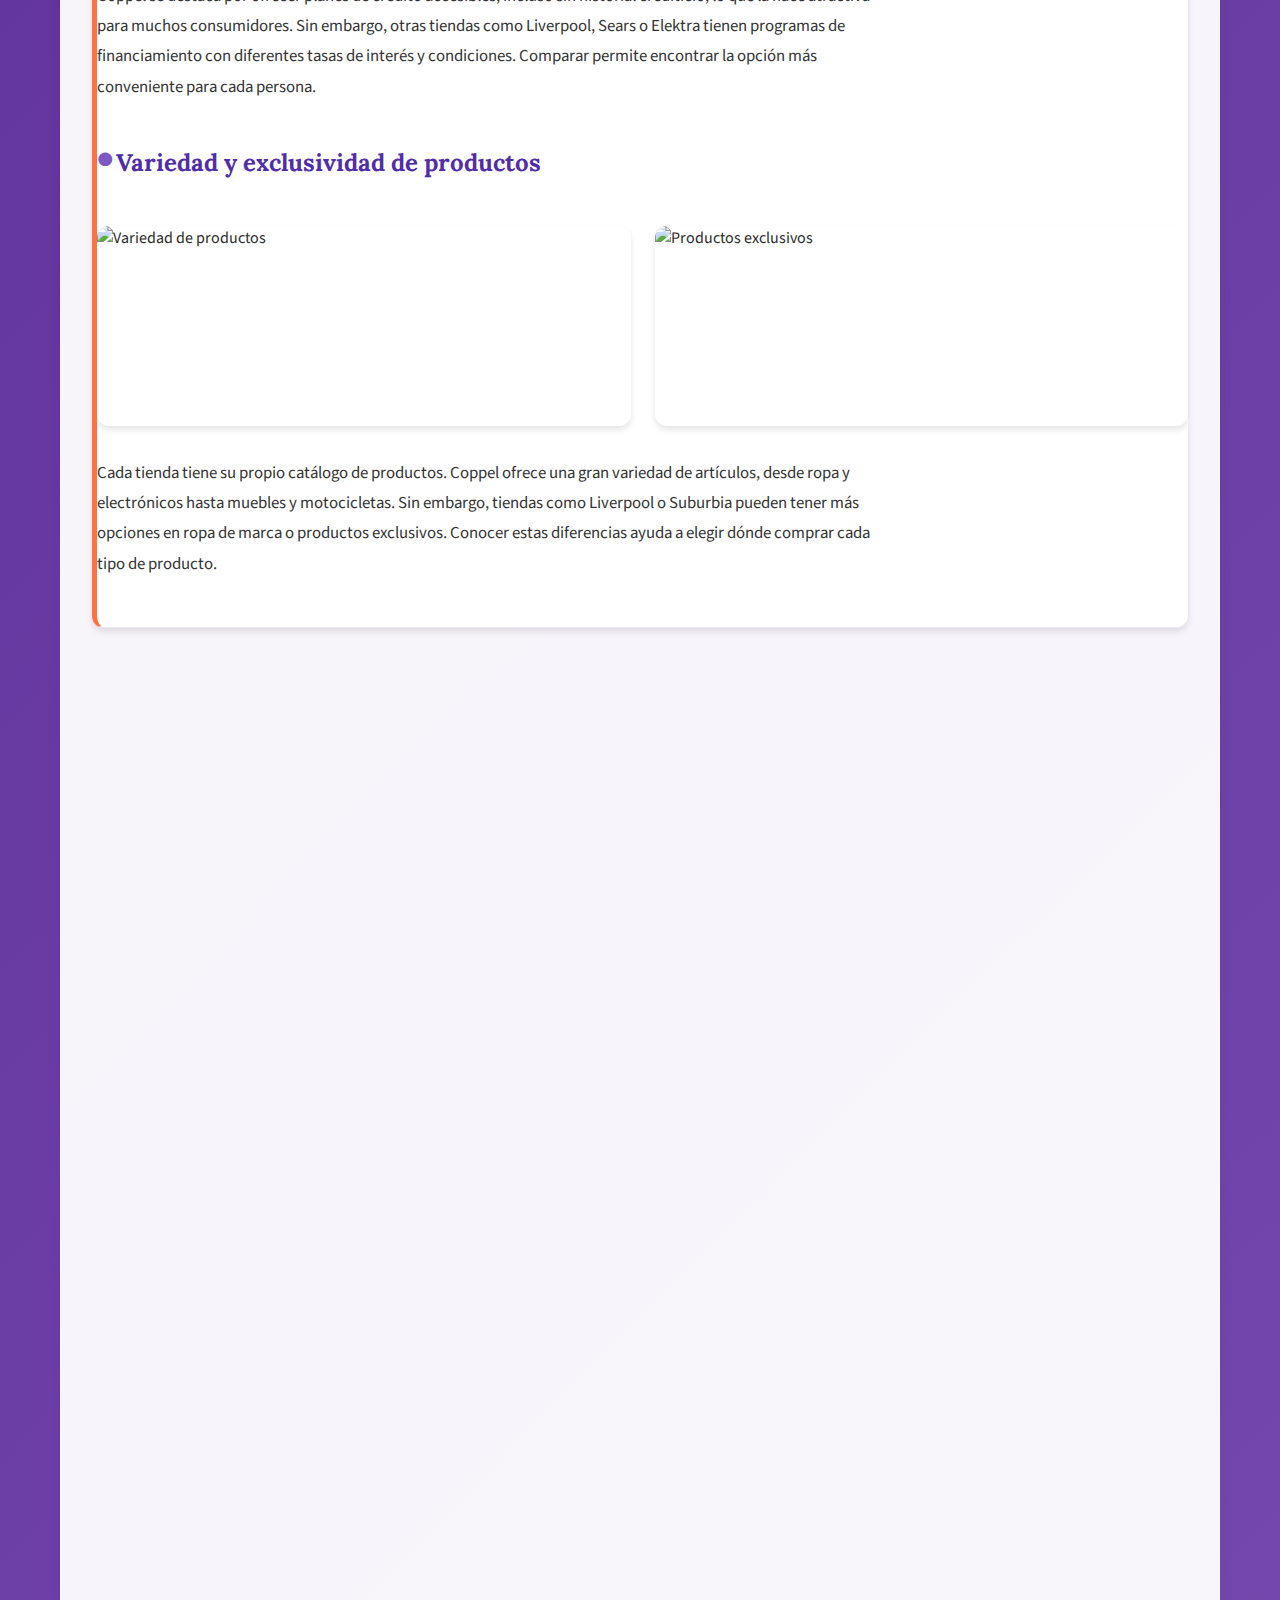
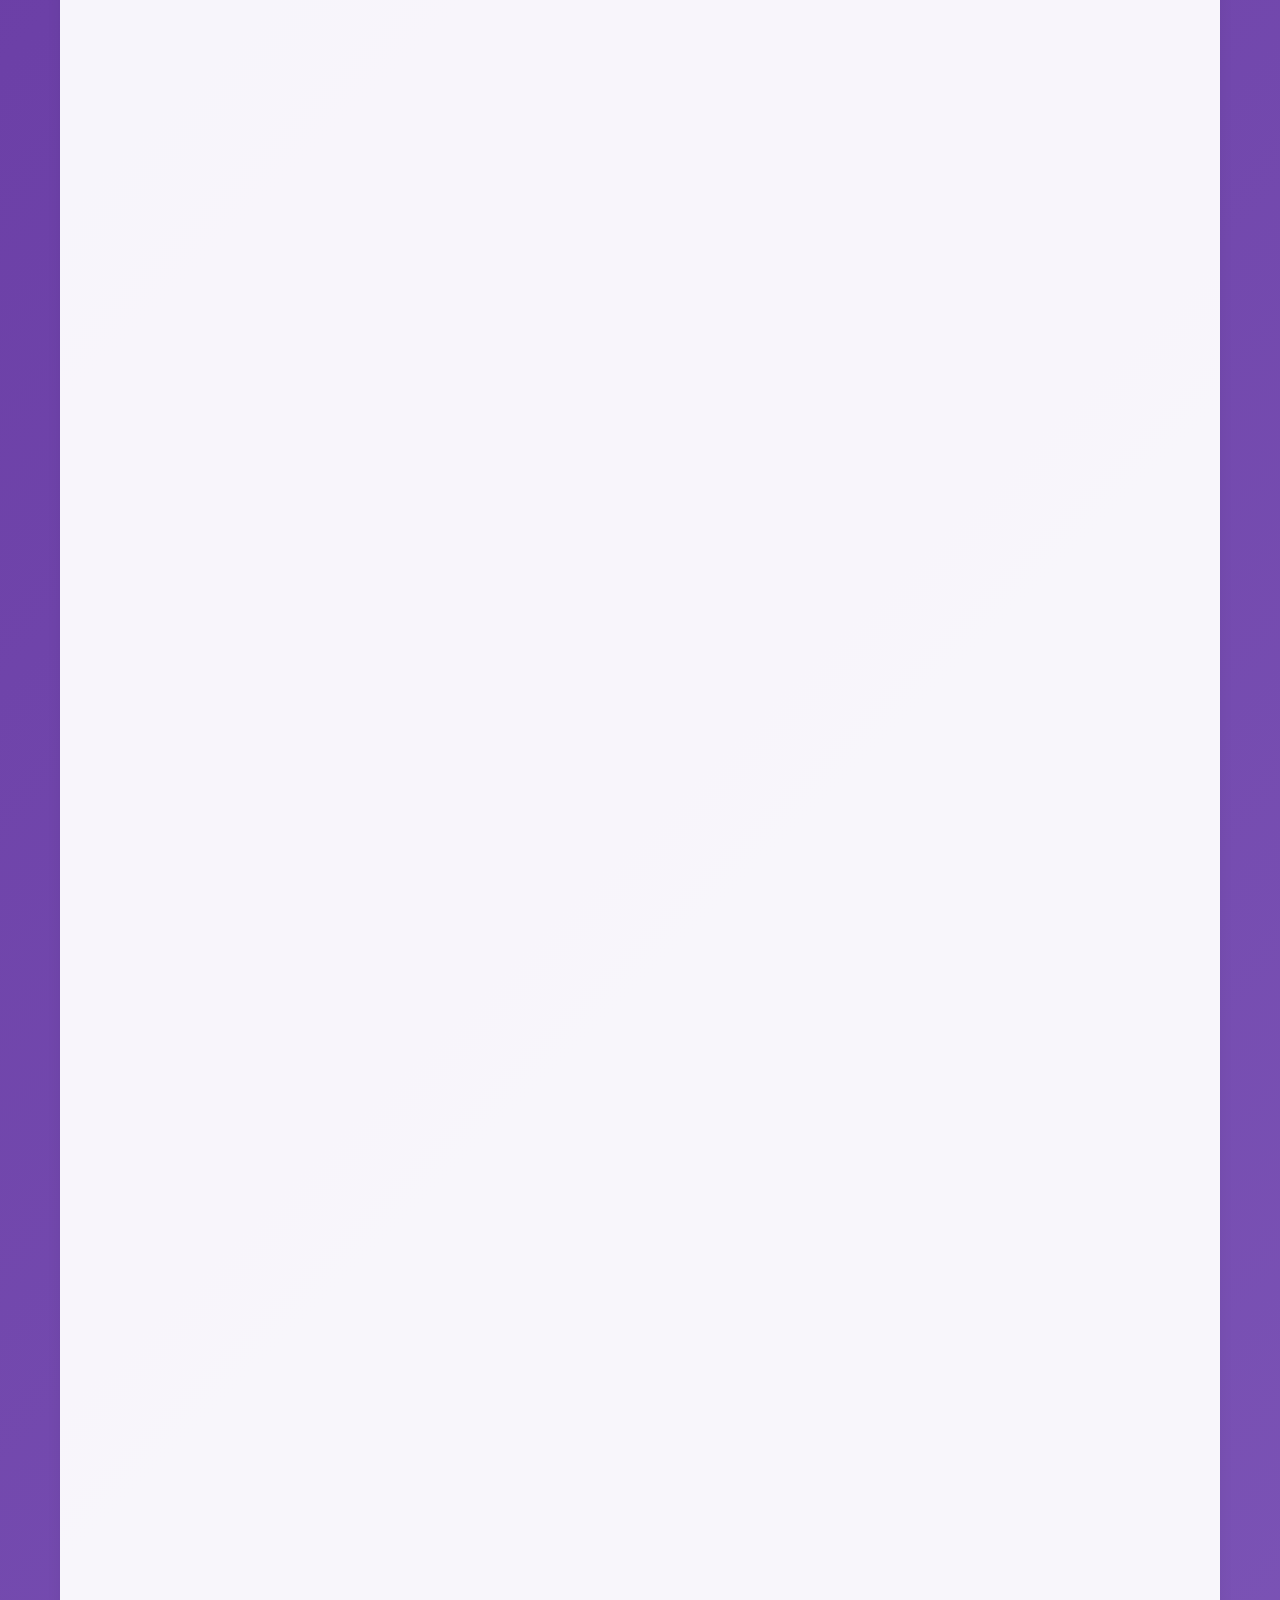
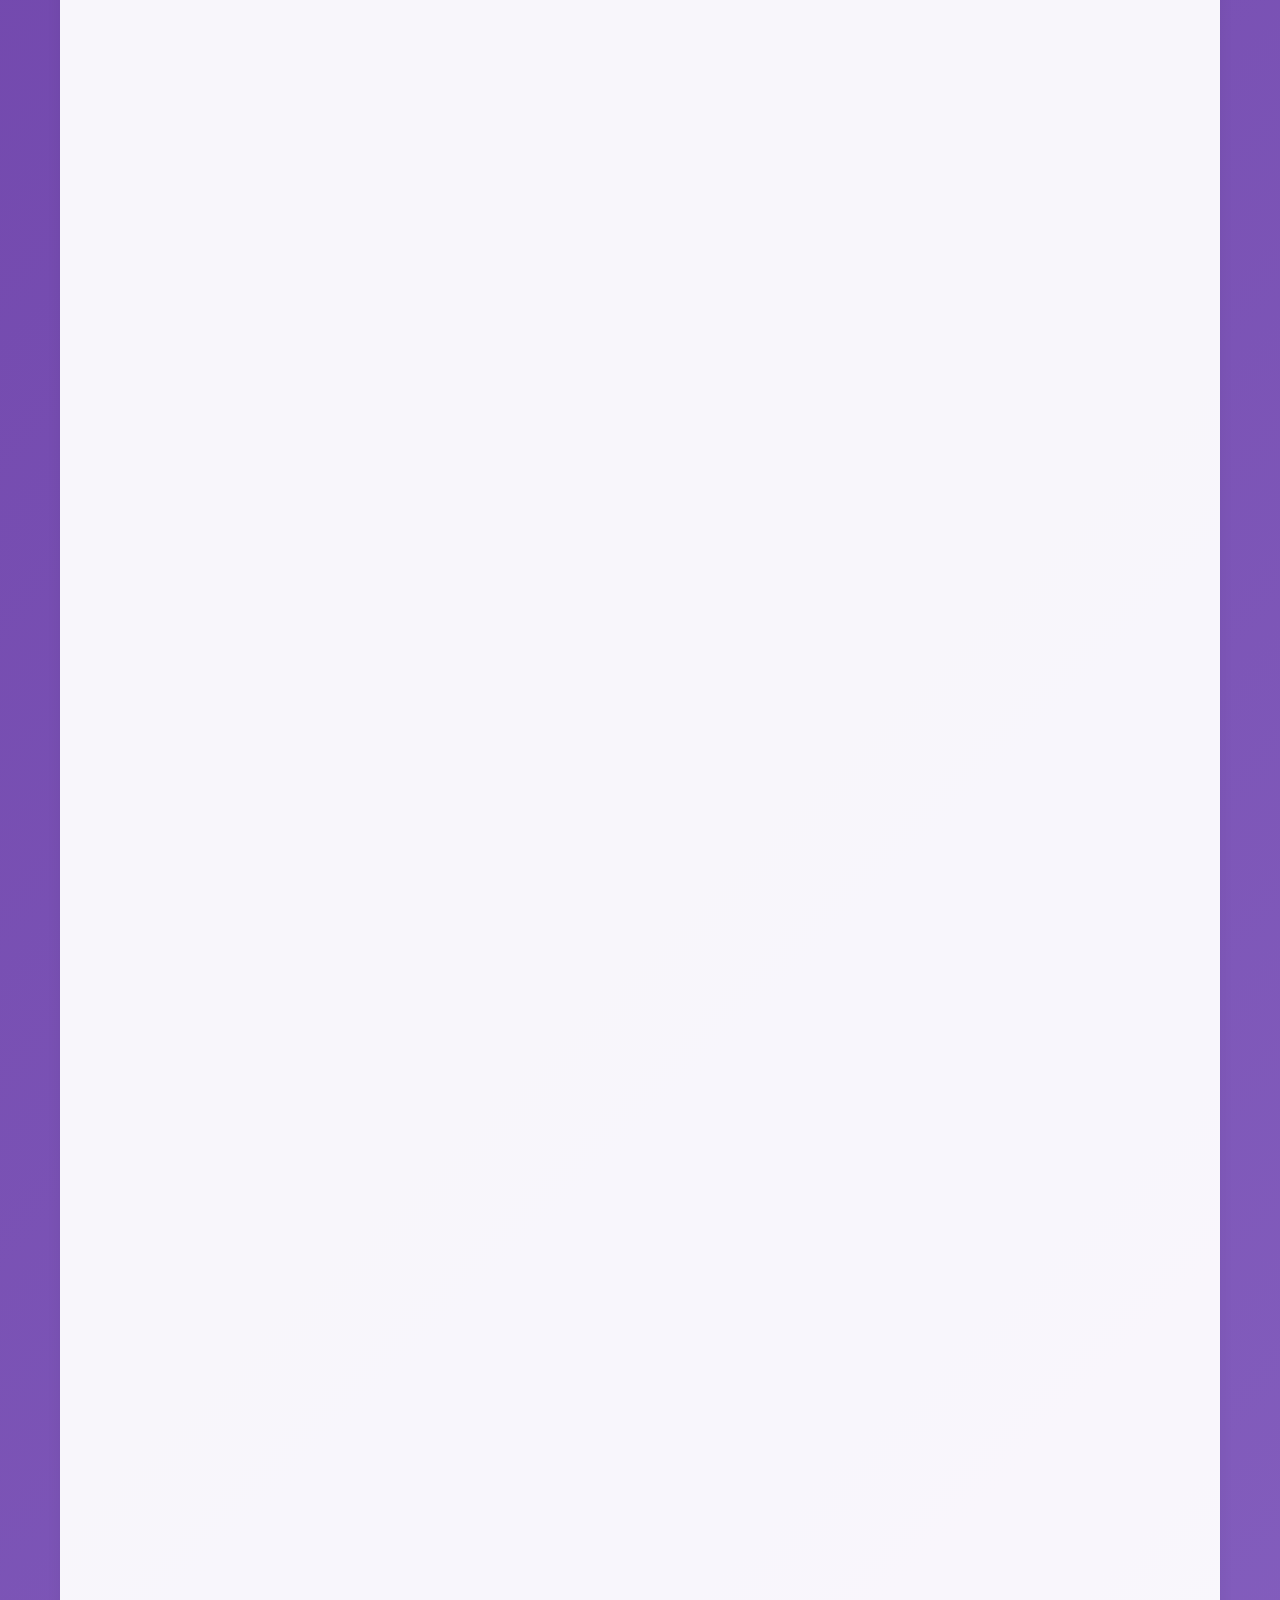
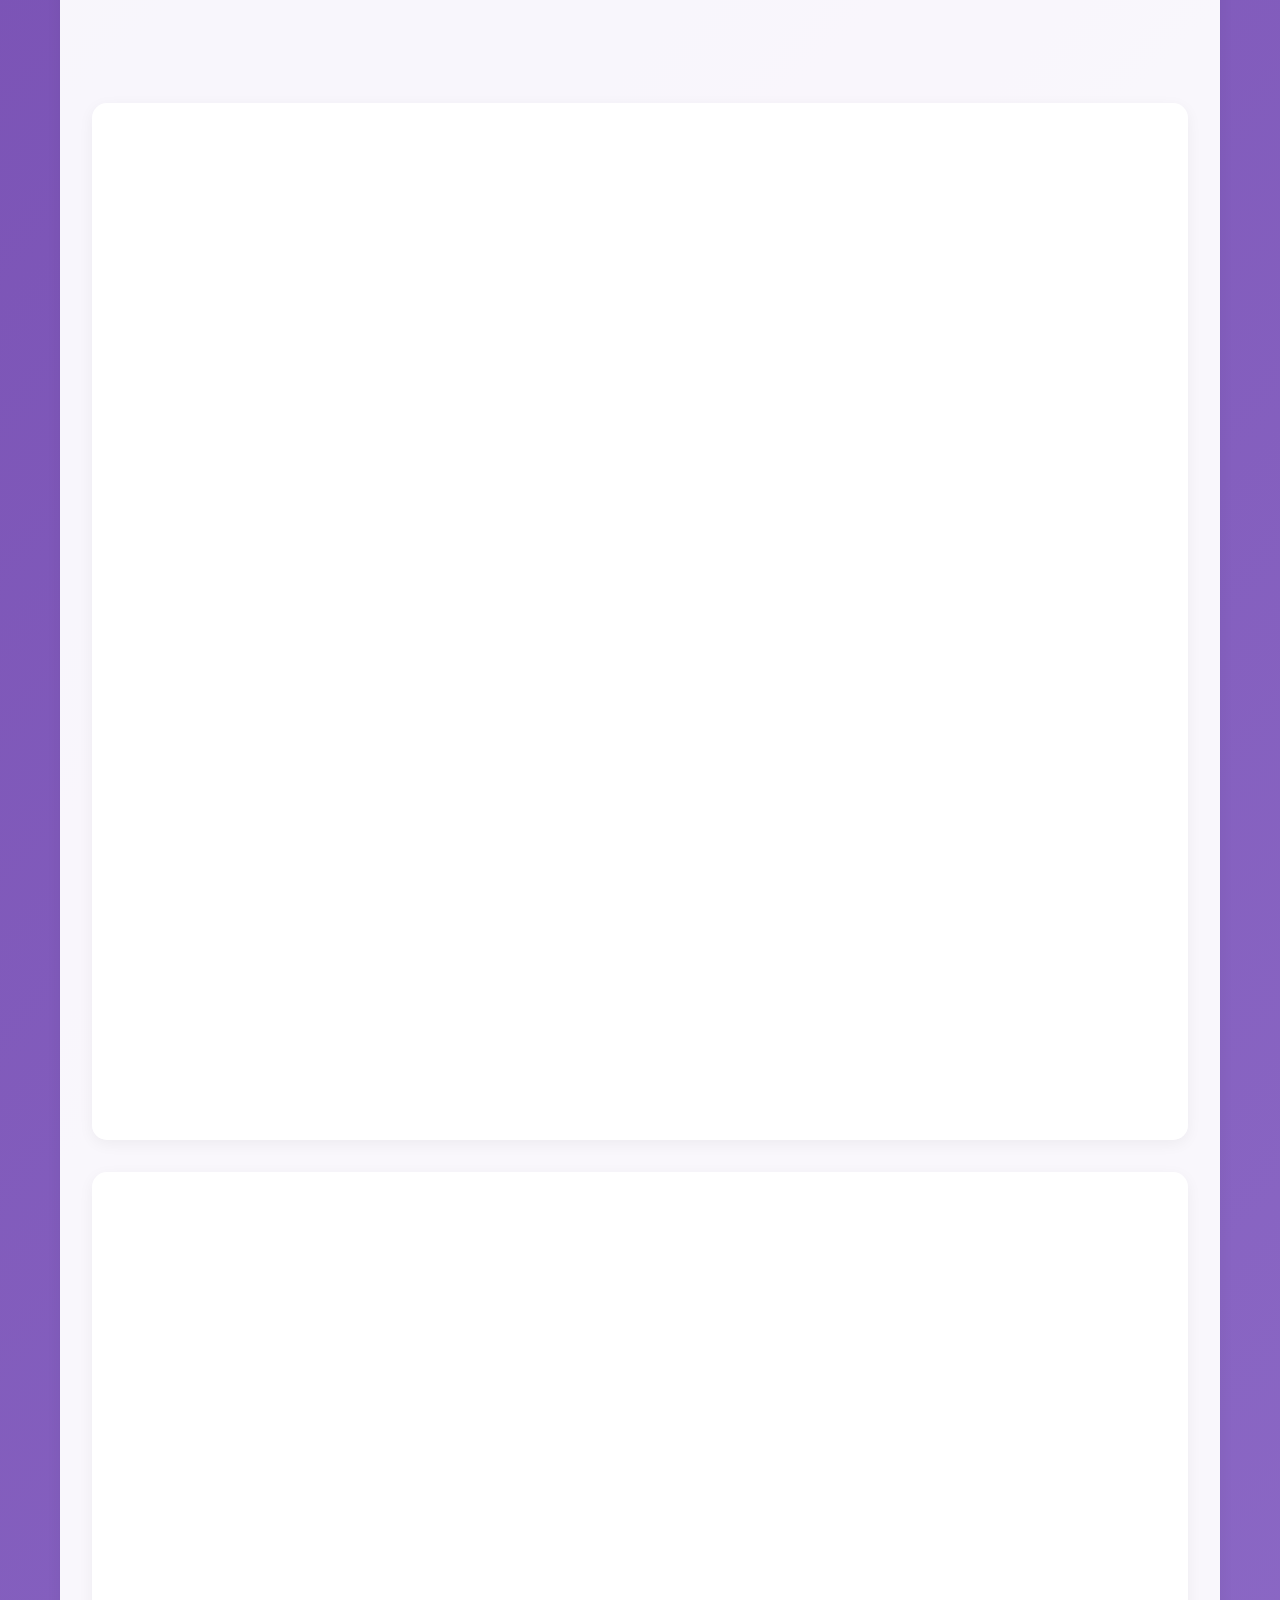
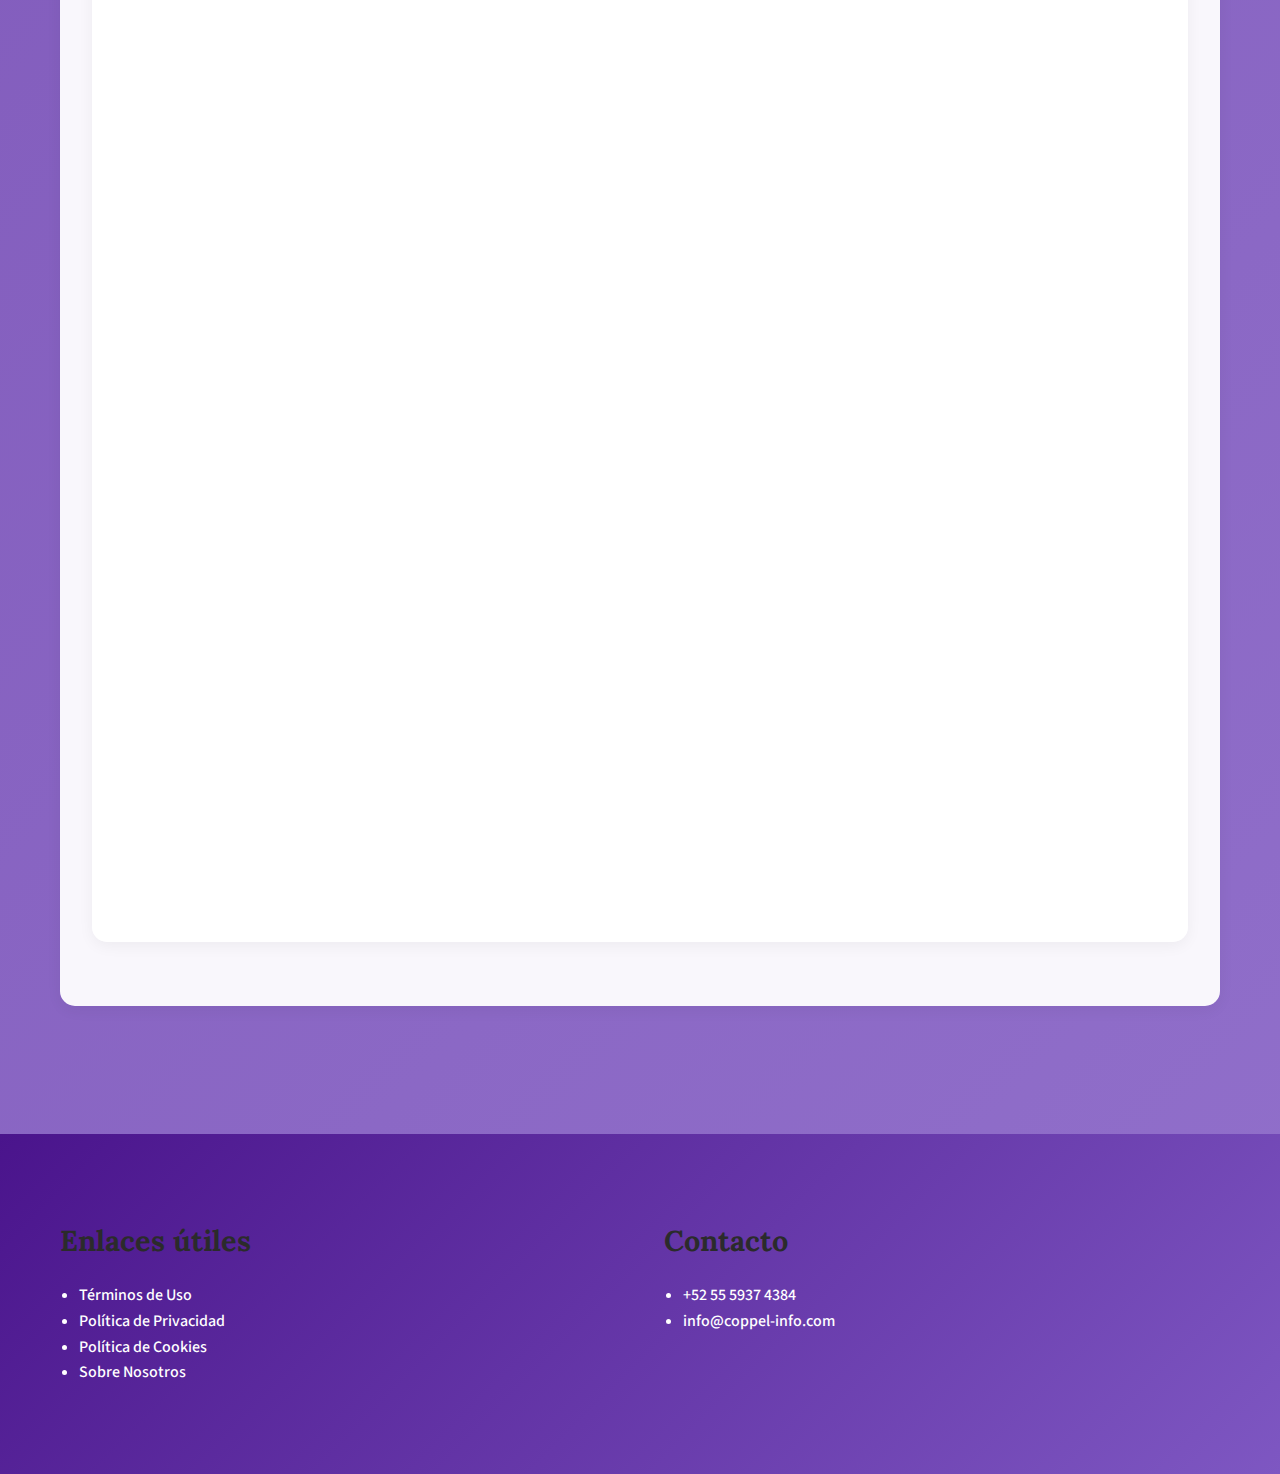
==== commit 8b92c5c8: "3" ====
--- a/index.html
+++ b/index.html
@@ -6,6 +6,9 @@
     <title>Guía de Compras en Coppel México</title>
     <link href="https://fonts.googleapis.com/css2?family=Roboto:wght@400;500;700&family=Lora:wght@400;500;700&family=Source+Sans+Pro:wght@400;600&display=swap" rel="stylesheet">
     <link rel="stylesheet" href="css/styles.css">
+    <link rel="icon" type="image/png" sizes="32x32" href="logo/favicon-32x32.png">
+    <link rel="icon" type="image/png" sizes="16x16" href="logo/favicon-16x16.png">
+    <link rel="apple-touch-icon" sizes="180x180" href="logo/apple-touch-icon.png">
 </head>
 <body>
     <header class="header">
@@ -31,14 +34,15 @@
         <div class="container">
             <section class="hero-section" style="background-image: linear-gradient(135deg, rgba(74, 20, 140, 0.8) 0%, rgba(126, 87, 194, 0.7) 100%), url('https://images.unsplash.com/photo-1555529669-e69e7aa0ba9a?ixlib=rb-1.2.1&auto=format&fit=crop&w=1350&q=80')">
                 <div class="hero-content">
-                    <h1>Guía Completa de Compras en México</h1>
+                    <h1>Diferencias entre comprar en Coppel y otras tiendas departamentales</h1>
                     <p>Descubre las mejores opciones para tus compras y aprovecha al máximo las ofertas disponibles</p>
                 </div>
             </section>
 
             <div class="content-grid">
                 <article class="article">
-                    <h2>Diferencias entre comprar en Coppel y otras tiendas departamentales</h2>
+                    <h2>Guía Completa de Compras en México</h2>
+                    
                     <div class="article-image-grid">
                         <img src="https://images.unsplash.com/photo-1567401893414-76b7b1e5a7a5?ixlib=rb-1.2.1&auto=format&fit=crop&w=500&q=80" alt="Interior de tienda departamental">
                         <img src="https://images.unsplash.com/photo-1481437156560-3205f6a55735?ixlib=rb-1.2.1&auto=format&fit=crop&w=500&q=80" alt="Comparación de precios">
@@ -243,7 +247,7 @@
         </div>
     </main>
 
-    <div class="cookie-banner">
+    <div id="cookie-banner" class="cookie-banner">
         <p>Utilizamos cookies para mejorar tu experiencia. Al continuar navegando, aceptas nuestra 
             <a href="privacy-policy.html">Política de Privacidad</a> y 
             <a href="terms.html">Términos de Uso</a>.
@@ -268,7 +272,7 @@
             <div>
                 <h3>Contacto</h3>
                 <ul>
-                    <li><a href="tel:+525559876543">+52 55 5987 6543</a></li>
+                    <li><a href="tel:+525559374384">+52 55 5937 4384</a></li>
                     <li><a href="mailto:info@coppel-info.com">info@coppel-info.com</a></li>
                 </ul>
             </div>
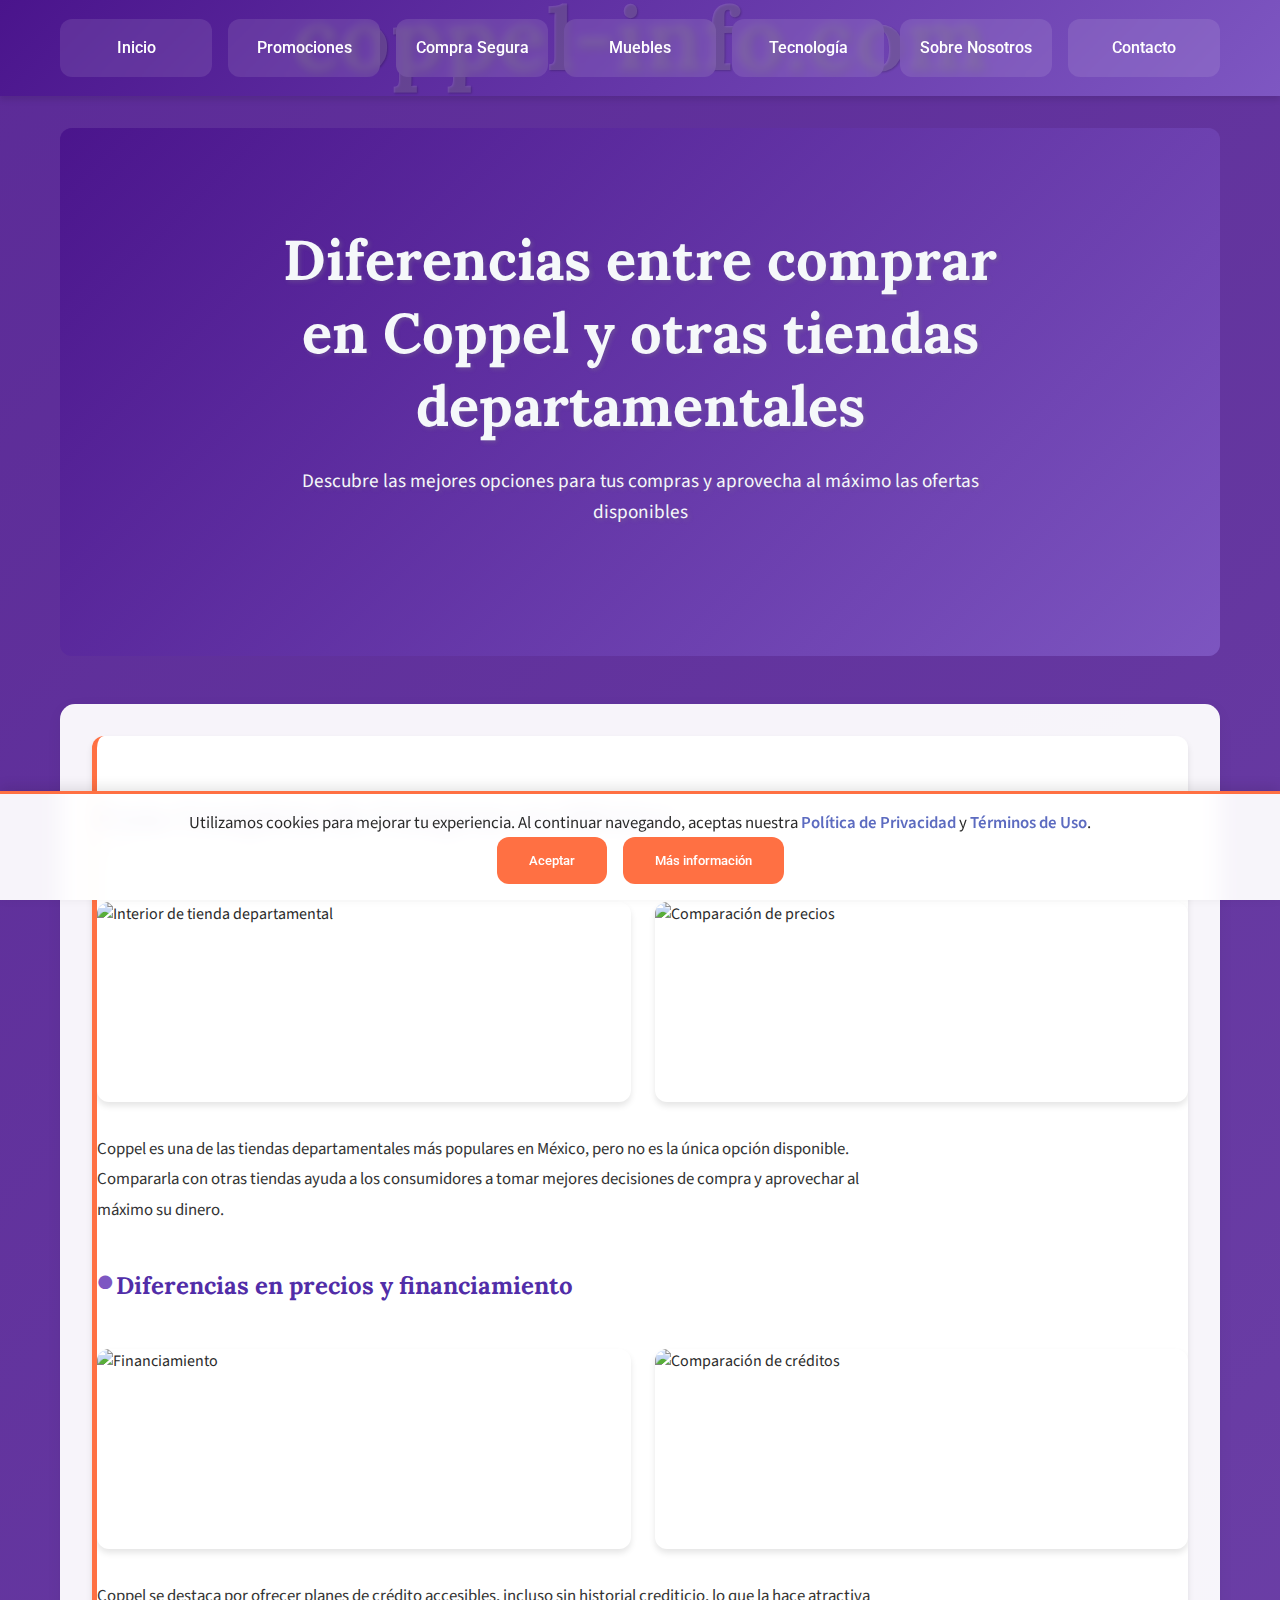
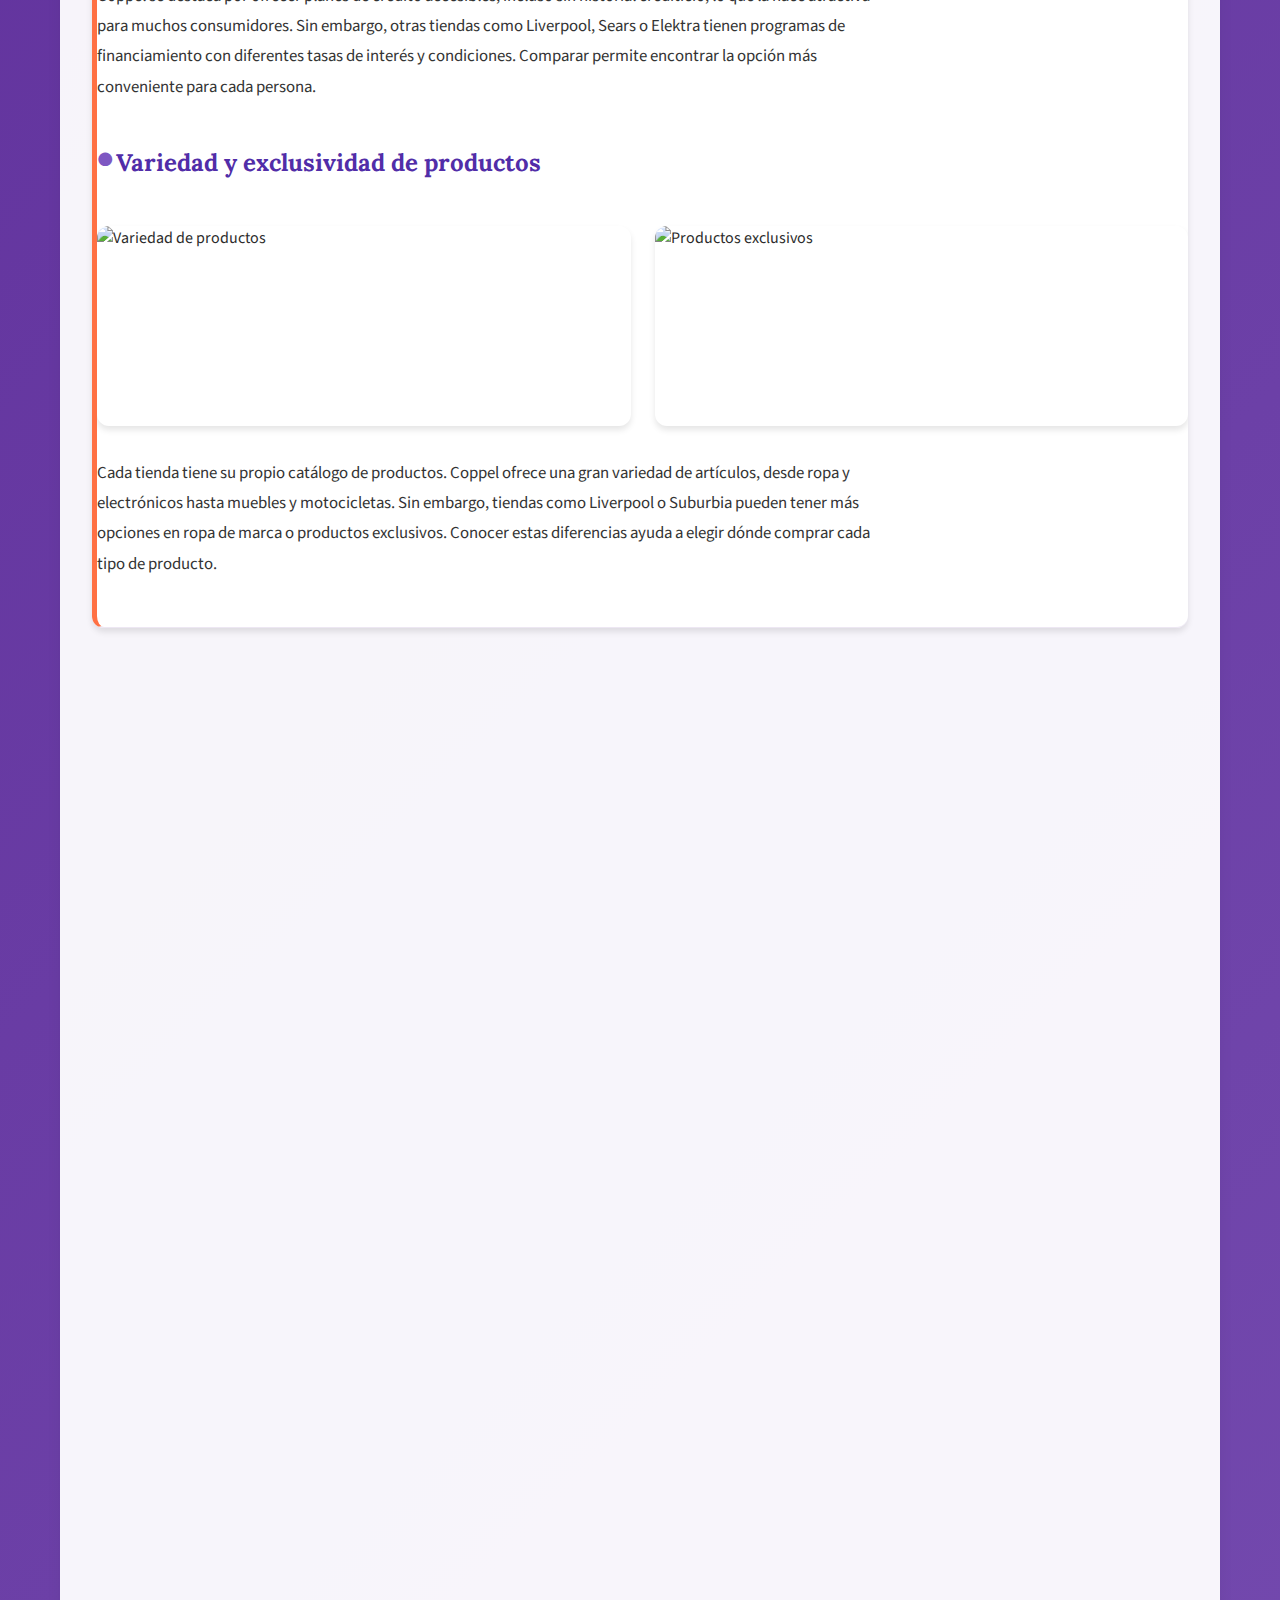
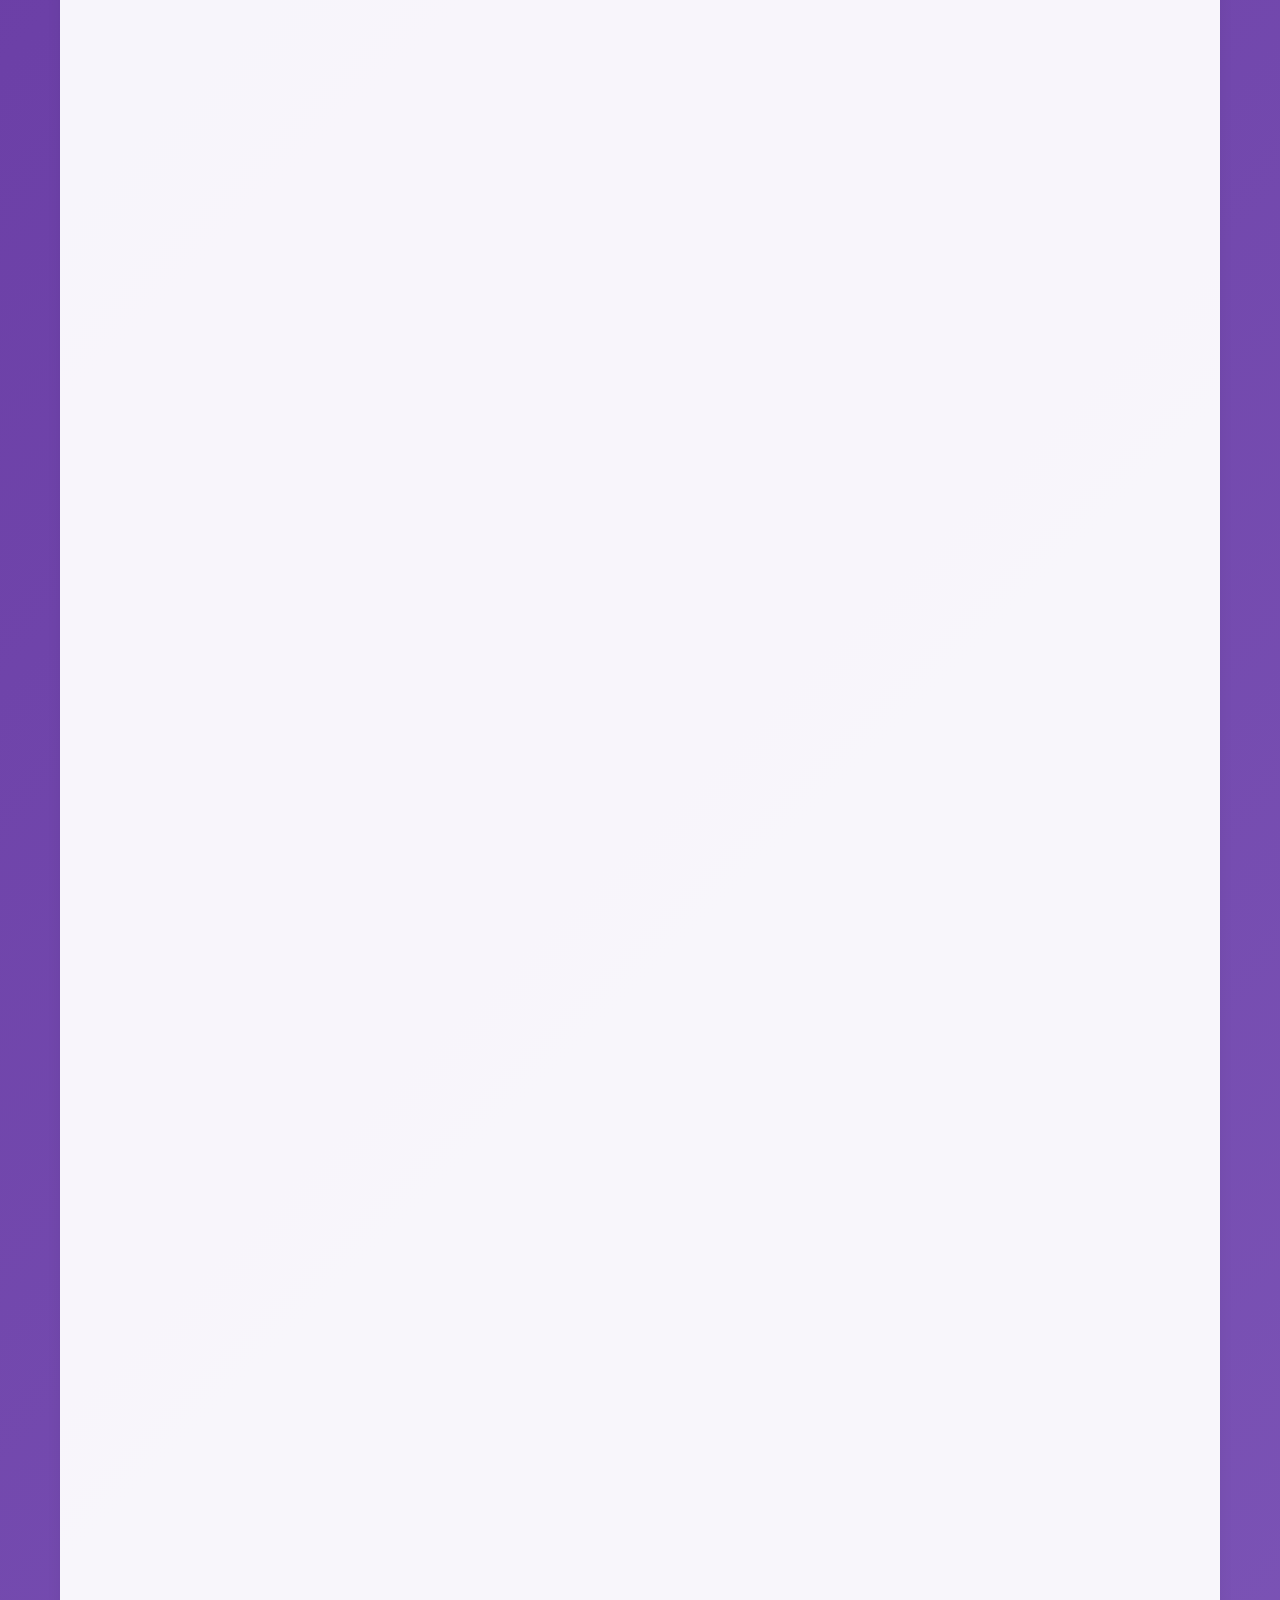
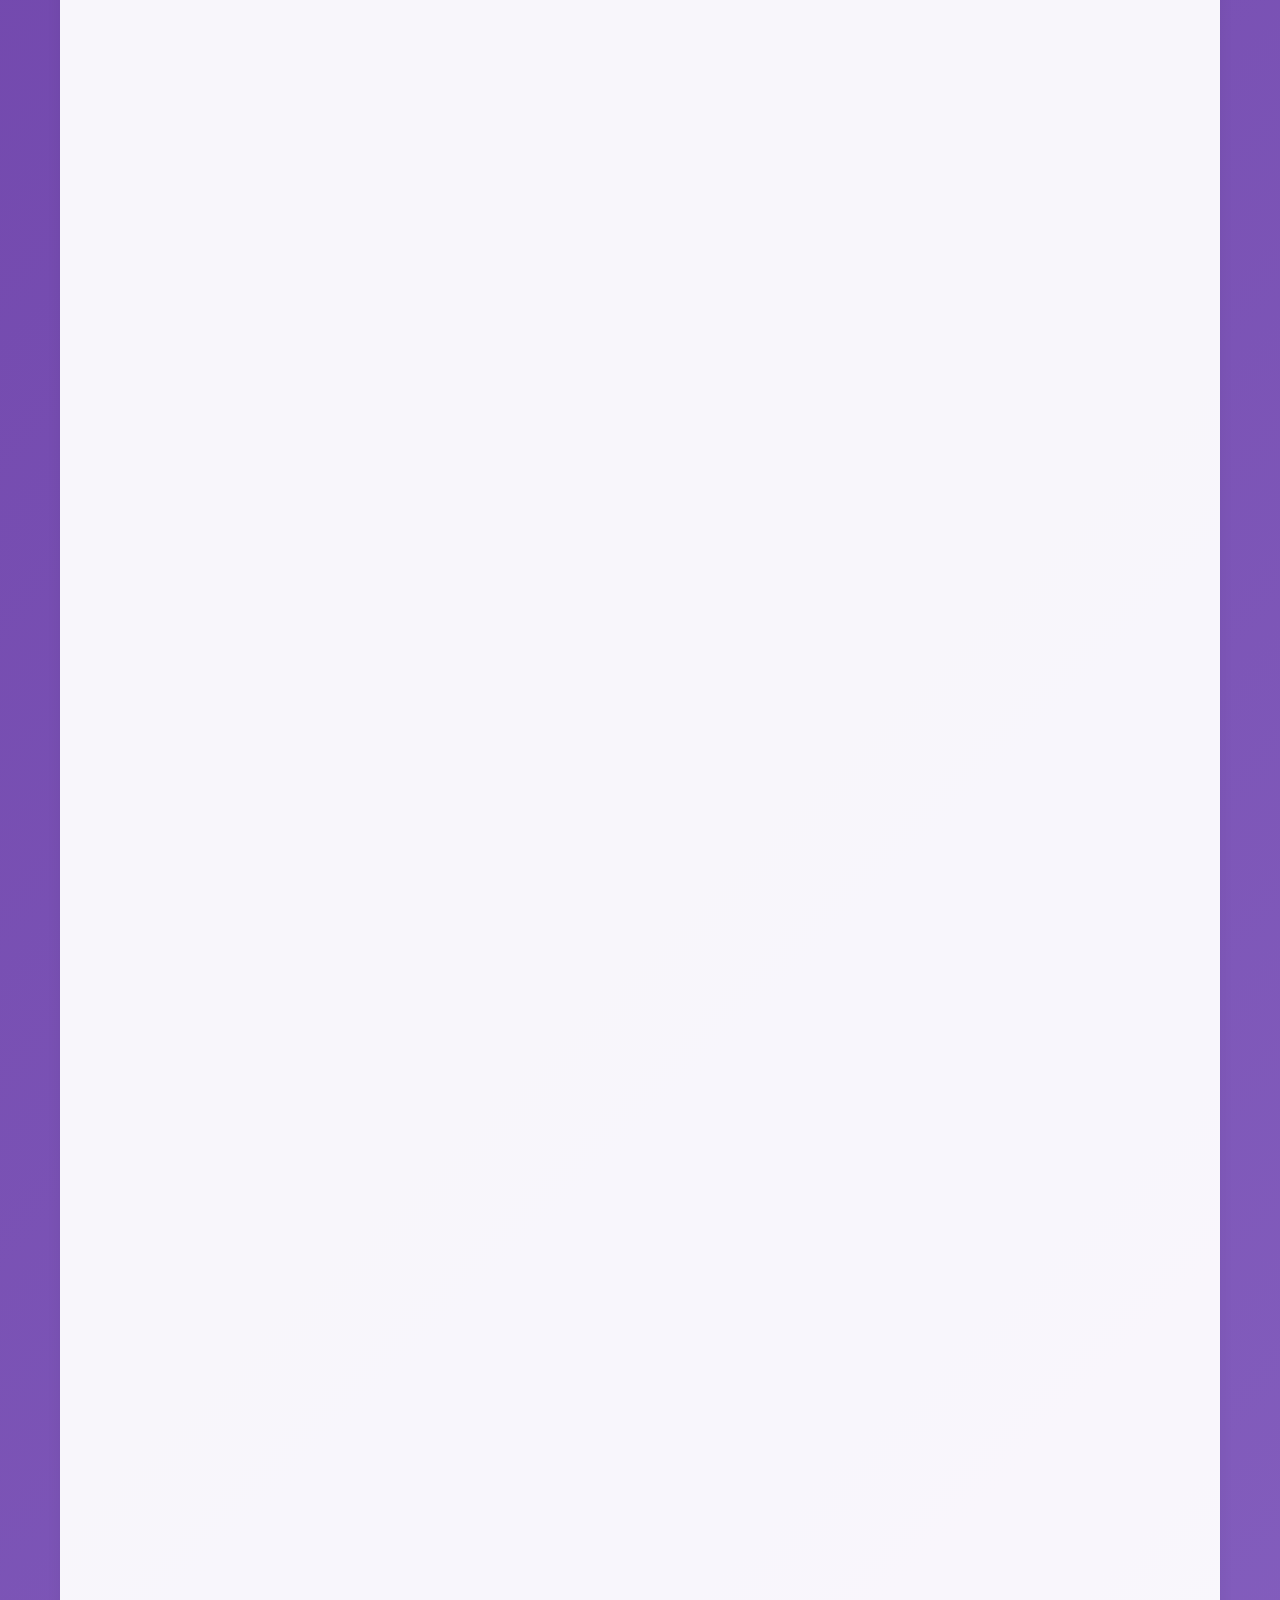
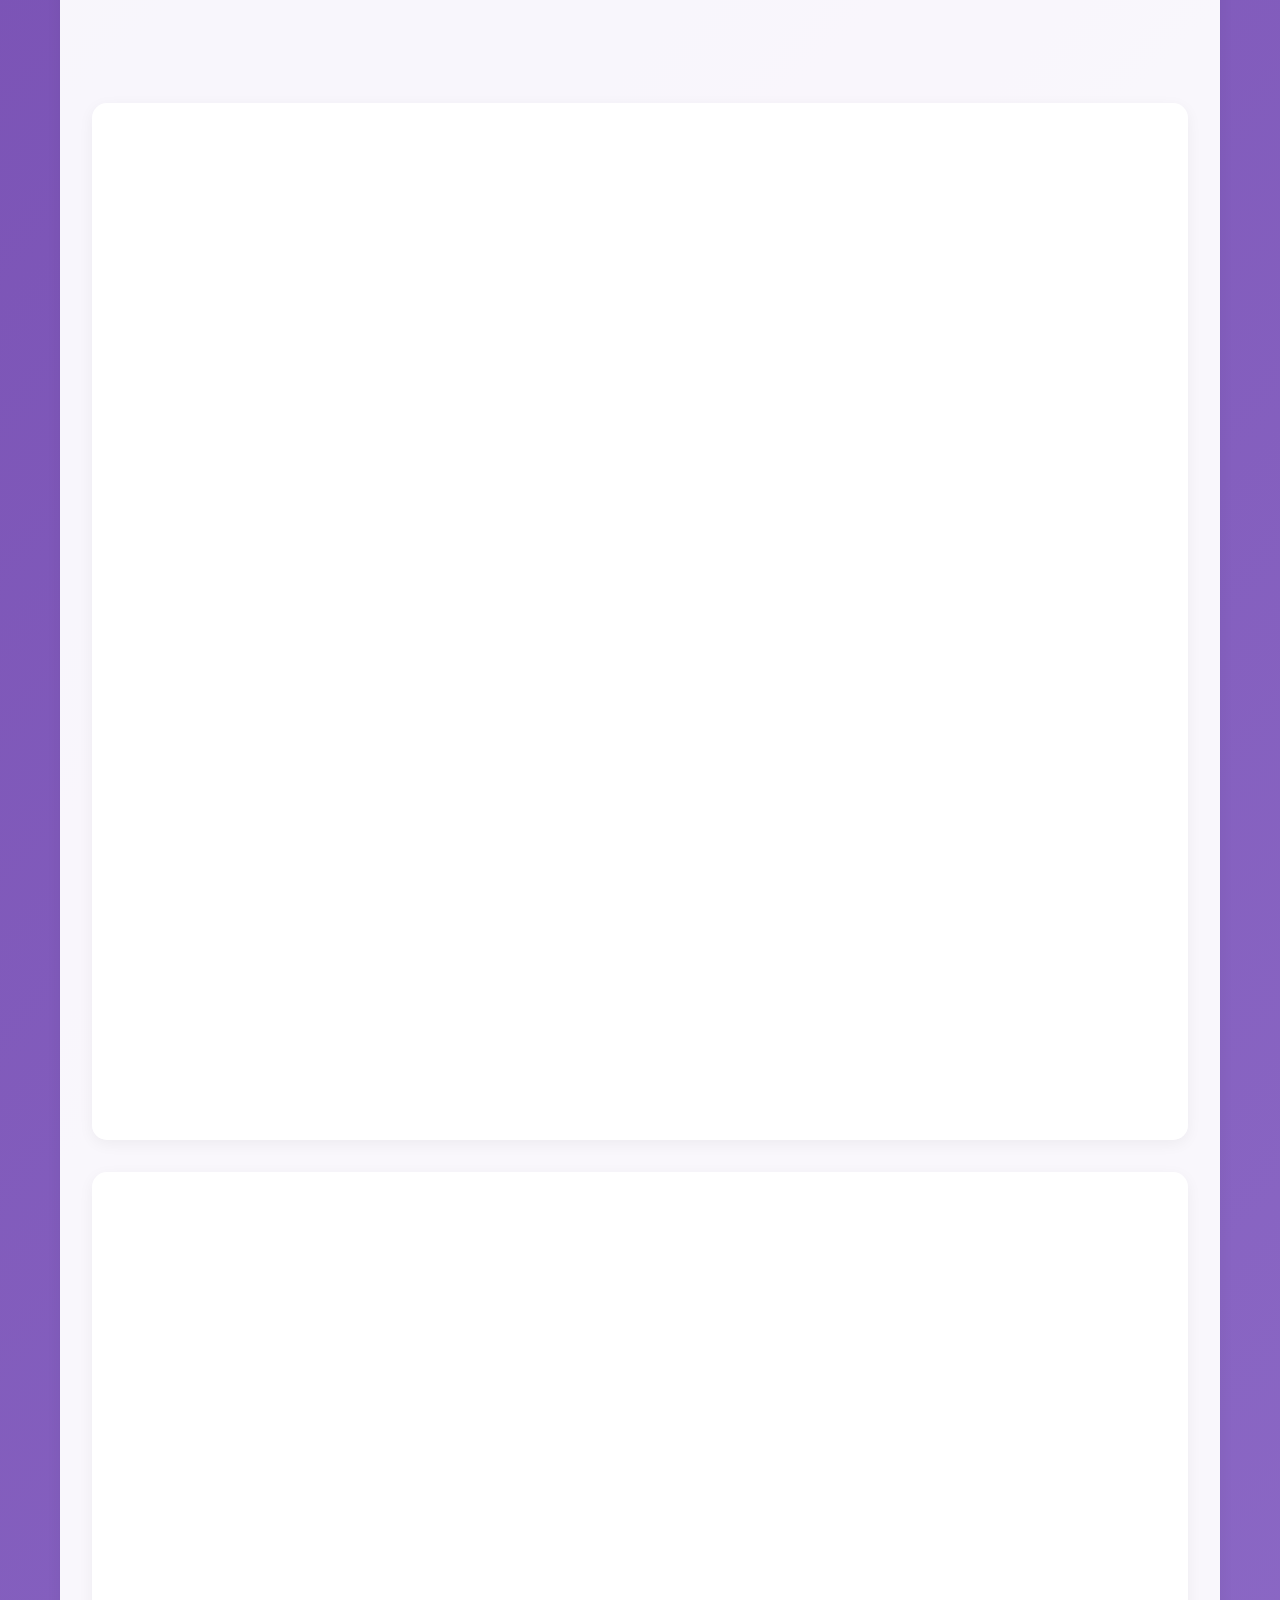
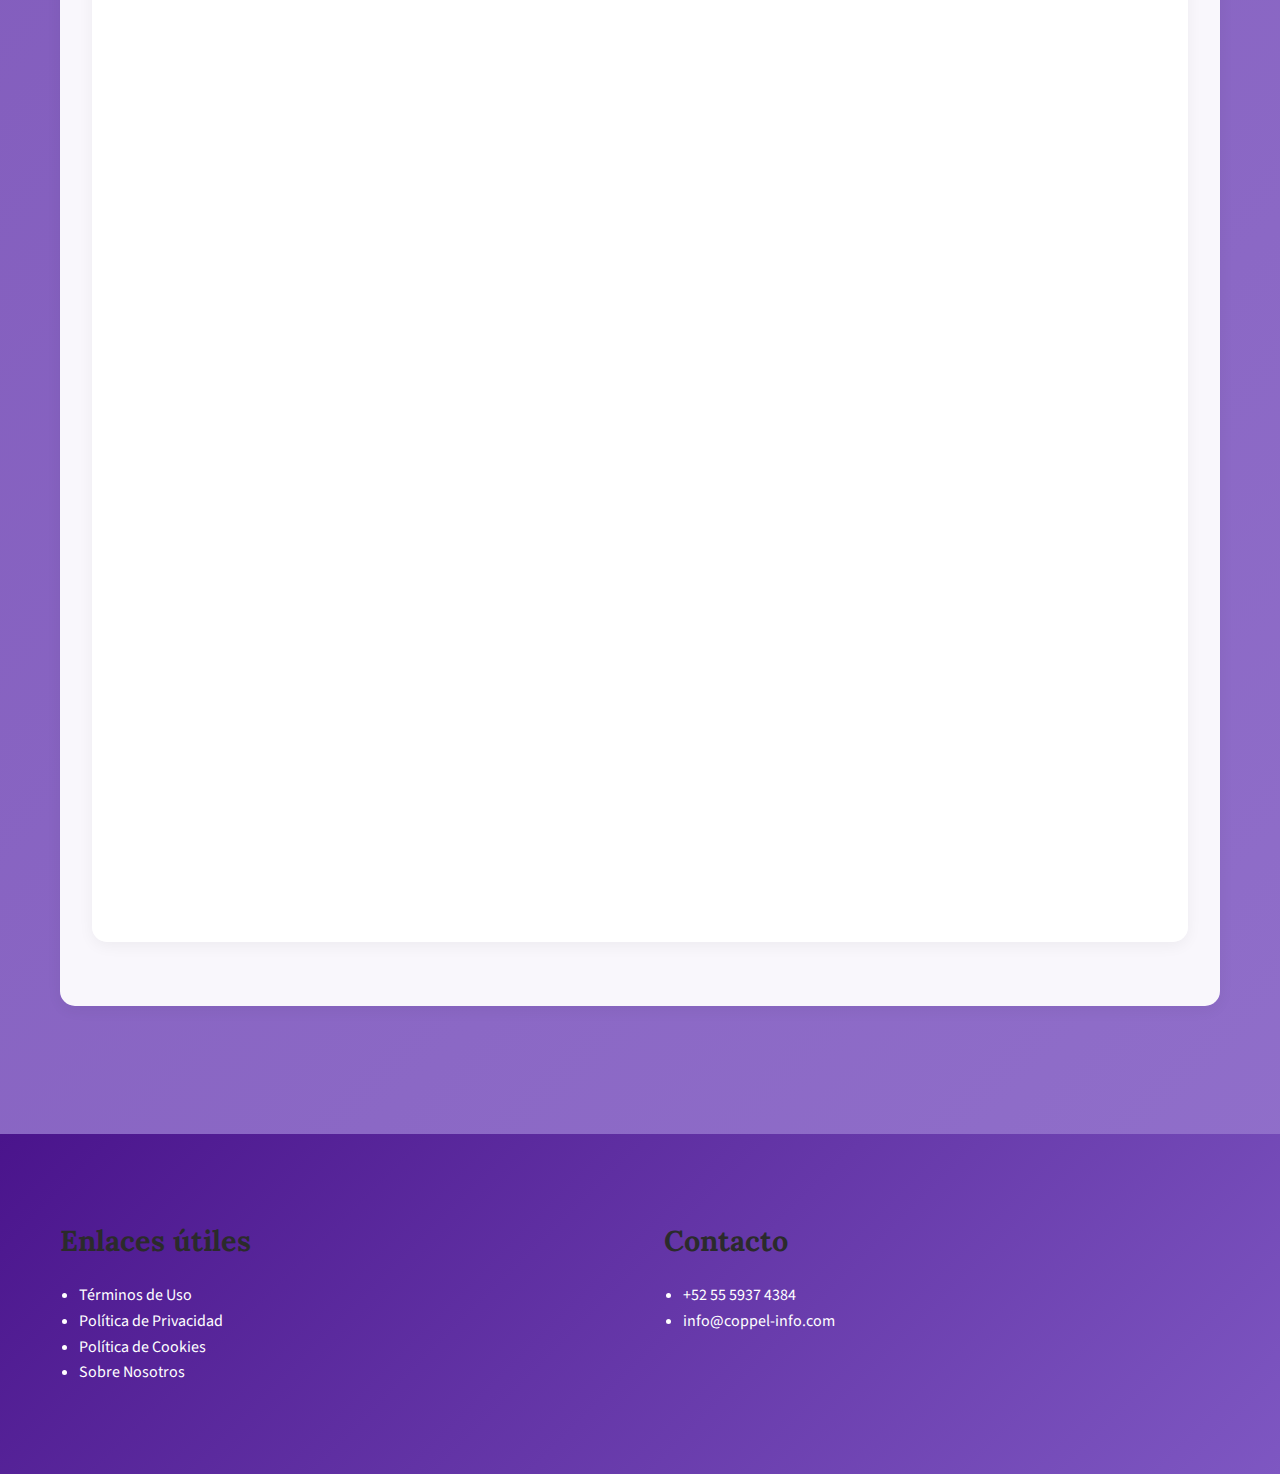
==== commit 01aad6b2: "fontsoptima1" ====
--- a/index.html
+++ b/index.html
@@ -4,7 +4,6 @@
     <meta charset="UTF-8">
     <meta name="viewport" content="width=device-width, initial-scale=1.0">
     <title>Guía de Compras en Coppel México</title>
-    <link href="https://fonts.googleapis.com/css2?family=Roboto:wght@400;500;700&family=Lora:wght@400;500;700&family=Source+Sans+Pro:wght@400;600&display=swap" rel="stylesheet">
     <link rel="stylesheet" href="css/styles.css">
     <link rel="icon" type="image/png" sizes="32x32" href="logo/favicon-32x32.png">
     <link rel="icon" type="image/png" sizes="16x16" href="logo/favicon-16x16.png">
--- a/css/styles.css
+++ b/css/styles.css
@@ -1,4 +1,67 @@
-@import url('https://fonts.googleapis.com/css2?family=Roboto:wght@400;500;700&family=Lora:wght@400;500;700&family=Source+Sans+Pro:wght@400;600&display=swap');
+@font-face {
+    font-family: 'Roboto';
+    src: url('../fonts/roboto-v47-latin-regular.woff2') format('woff2');
+    font-weight: 400;
+    font-style: normal;
+    font-display: swap;
+}
+
+@font-face {
+    font-family: 'Roboto';
+    src: url('../fonts/roboto-v47-latin-500.woff2') format('woff2');
+    font-weight: 500;
+    font-style: normal;
+    font-display: swap;
+}
+
+@font-face {
+    font-family: 'Roboto';
+    src: url('../fonts/roboto-v47-latin-700.woff2') format('woff2');
+    font-weight: 700;
+    font-style: normal;
+    font-display: swap;
+}
+
+@font-face {
+    font-family: 'Lora';
+    src: url('../fonts/lora-v35-latin-regular.woff2') format('woff2');
+    font-weight: 400;
+    font-style: normal;
+    font-display: swap;
+}
+
+@font-face {
+    font-family: 'Lora';
+    src: url('../fonts/lora-v35-latin-500.woff2') format('woff2');
+    font-weight: 500;
+    font-style: normal;
+    font-display: swap;
+}
+
+@font-face {
+    font-family: 'Lora';
+    src: url('../fonts/lora-v35-latin-700.woff2') format('woff2');
+    font-weight: 700;
+    font-style: normal;
+    font-display: swap;
+}
+
+@font-face {
+    font-family: 'Source Sans Pro';
+    src: url('../fonts/source-sans-3-v15-latin-regular.woff2') format('woff2');
+    font-weight: 400;
+    font-style: normal;
+    font-display: swap;
+}
+
+@font-face {
+    font-family: 'Source Sans Pro';
+    src: url('../fonts/source-sans-3-v15-latin-600.woff2') format('woff2');
+    font-weight: 600;
+    font-style: normal;
+    font-display: swap;
+}
+
 
 :root {
     --primary-gradient: linear-gradient(135deg, #4a148c 0%, #7e57c2 100%);
@@ -503,16 +566,10 @@
 }
 
 @media screen and (max-width: 800px) {
-    .header{
-        padding: 1.5rem;        
-    }
-
-    .header::after {
-        font-size: 3.5rem;
-    }
-}
-
-@media screen and (max-width: 800px) {
+    .hero-section h1{
+        font-size: 2.5rem;
+    }
+
     .header{
         padding: 1rem;        
     }
@@ -1041,3 +1098,25 @@
         height: 300px;
     }
 }
+
+@media (max-width: 400px) {
+    .hero-section {
+        padding: 3rem 0;
+    }
+
+    .hero-content h1 {
+        font-size: 1.5rem;
+    }
+
+    .article h2 {
+        font-size: 1.2rem;
+    }
+
+    .article h3 {
+        font-size: 1.1rem;
+    }
+
+    .article p {
+        font-size: 1rem;
+    }
+}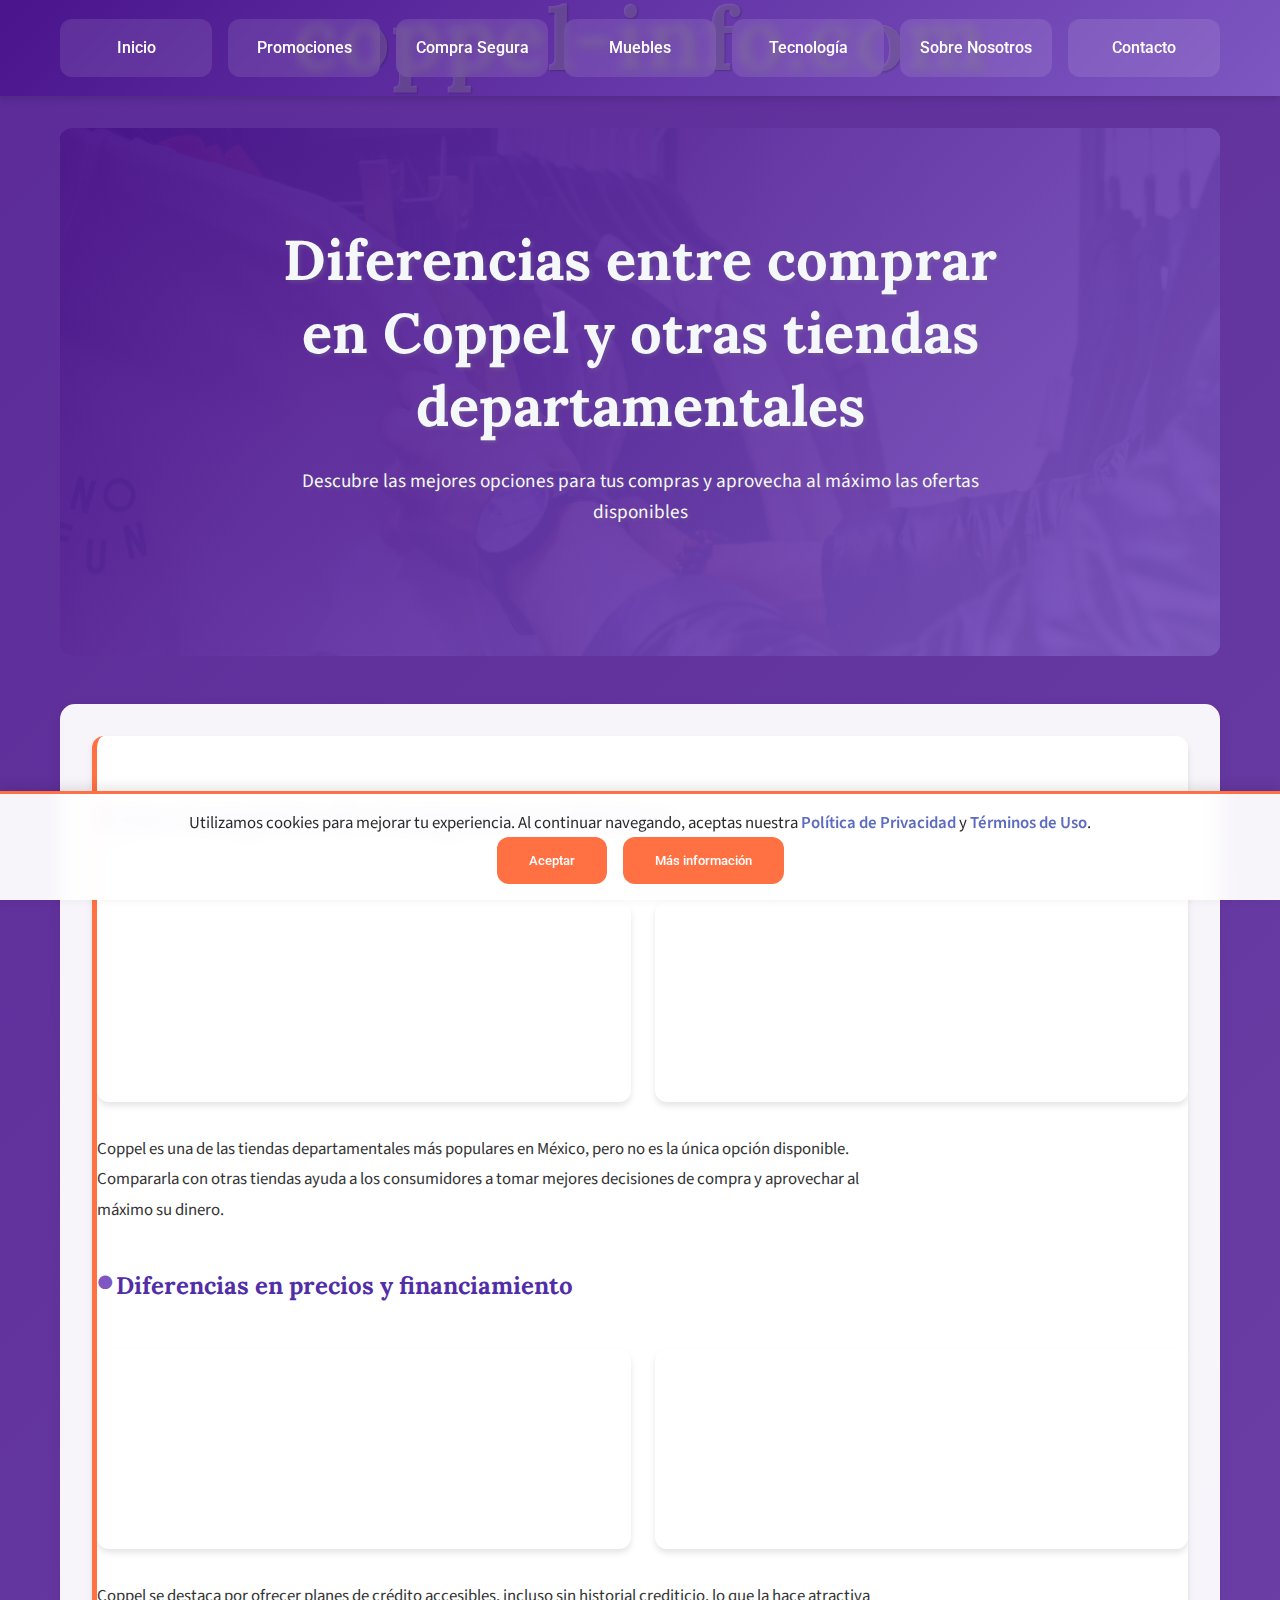
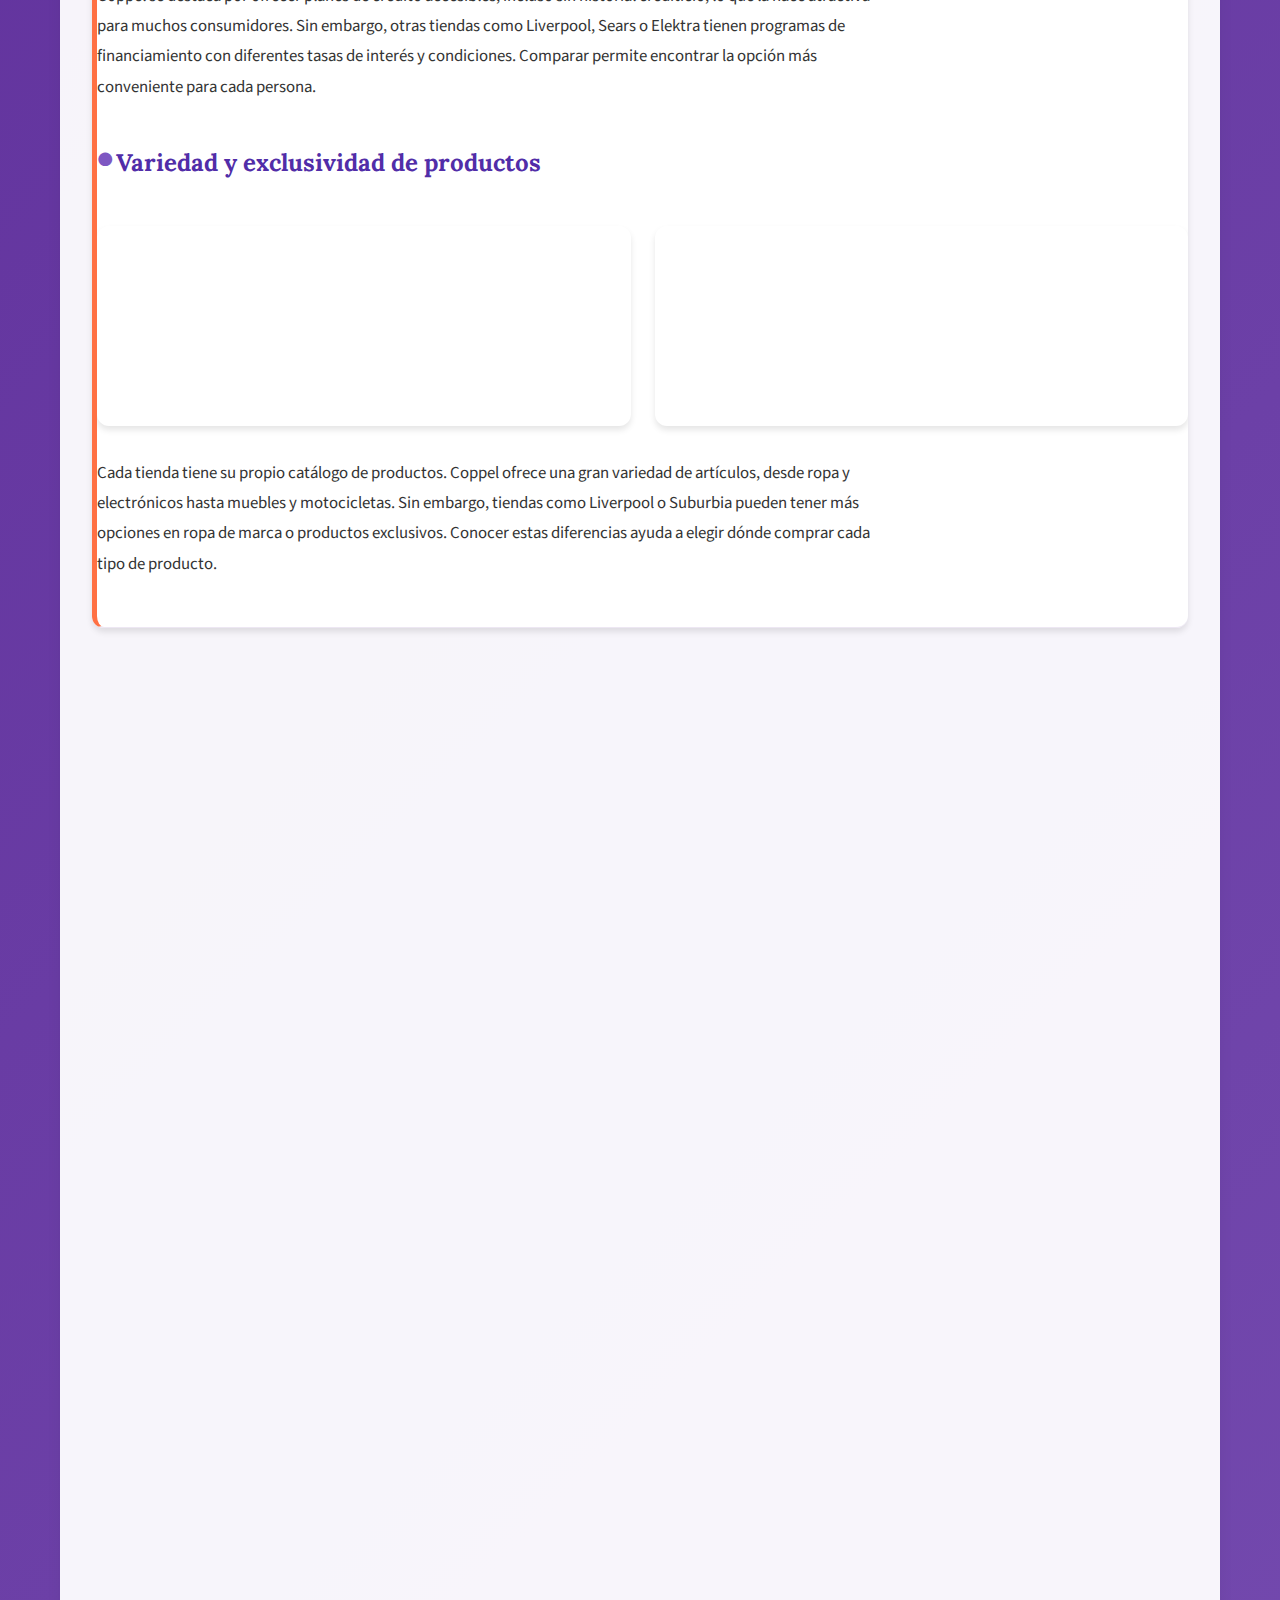
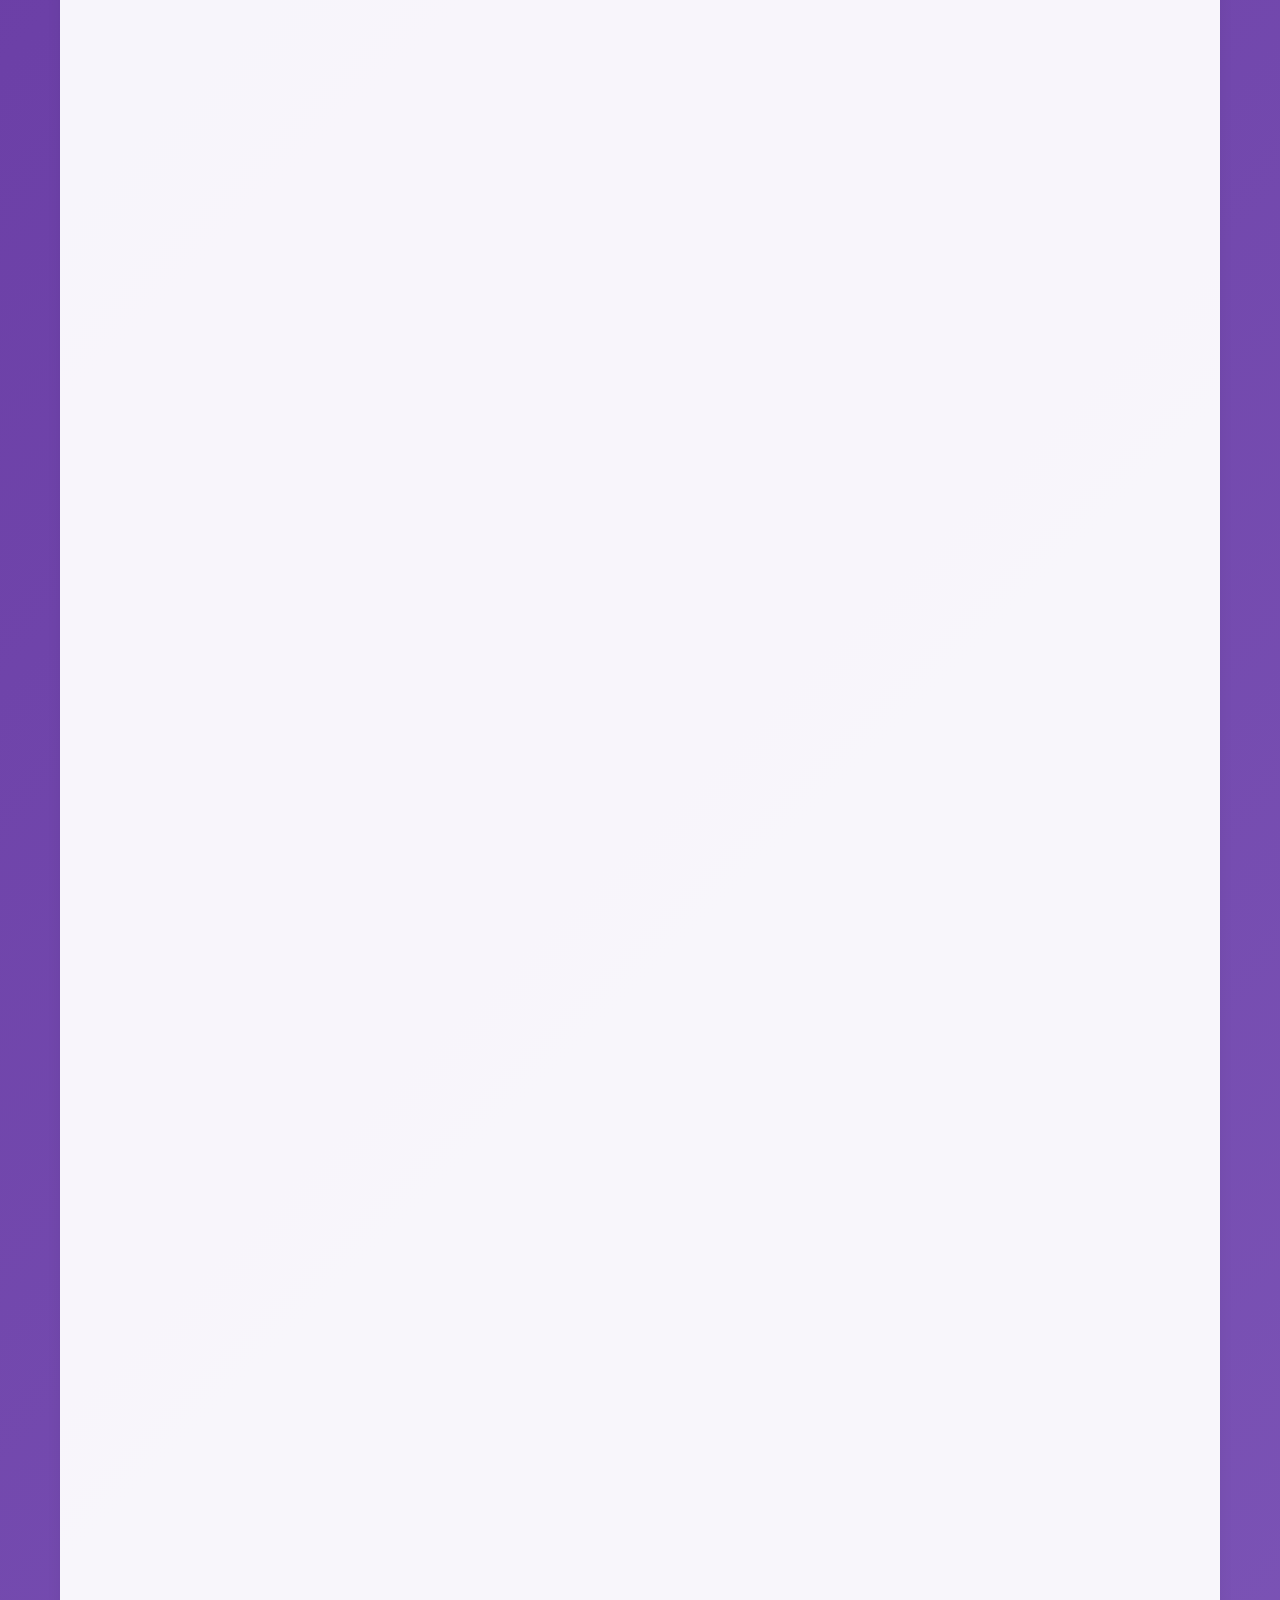
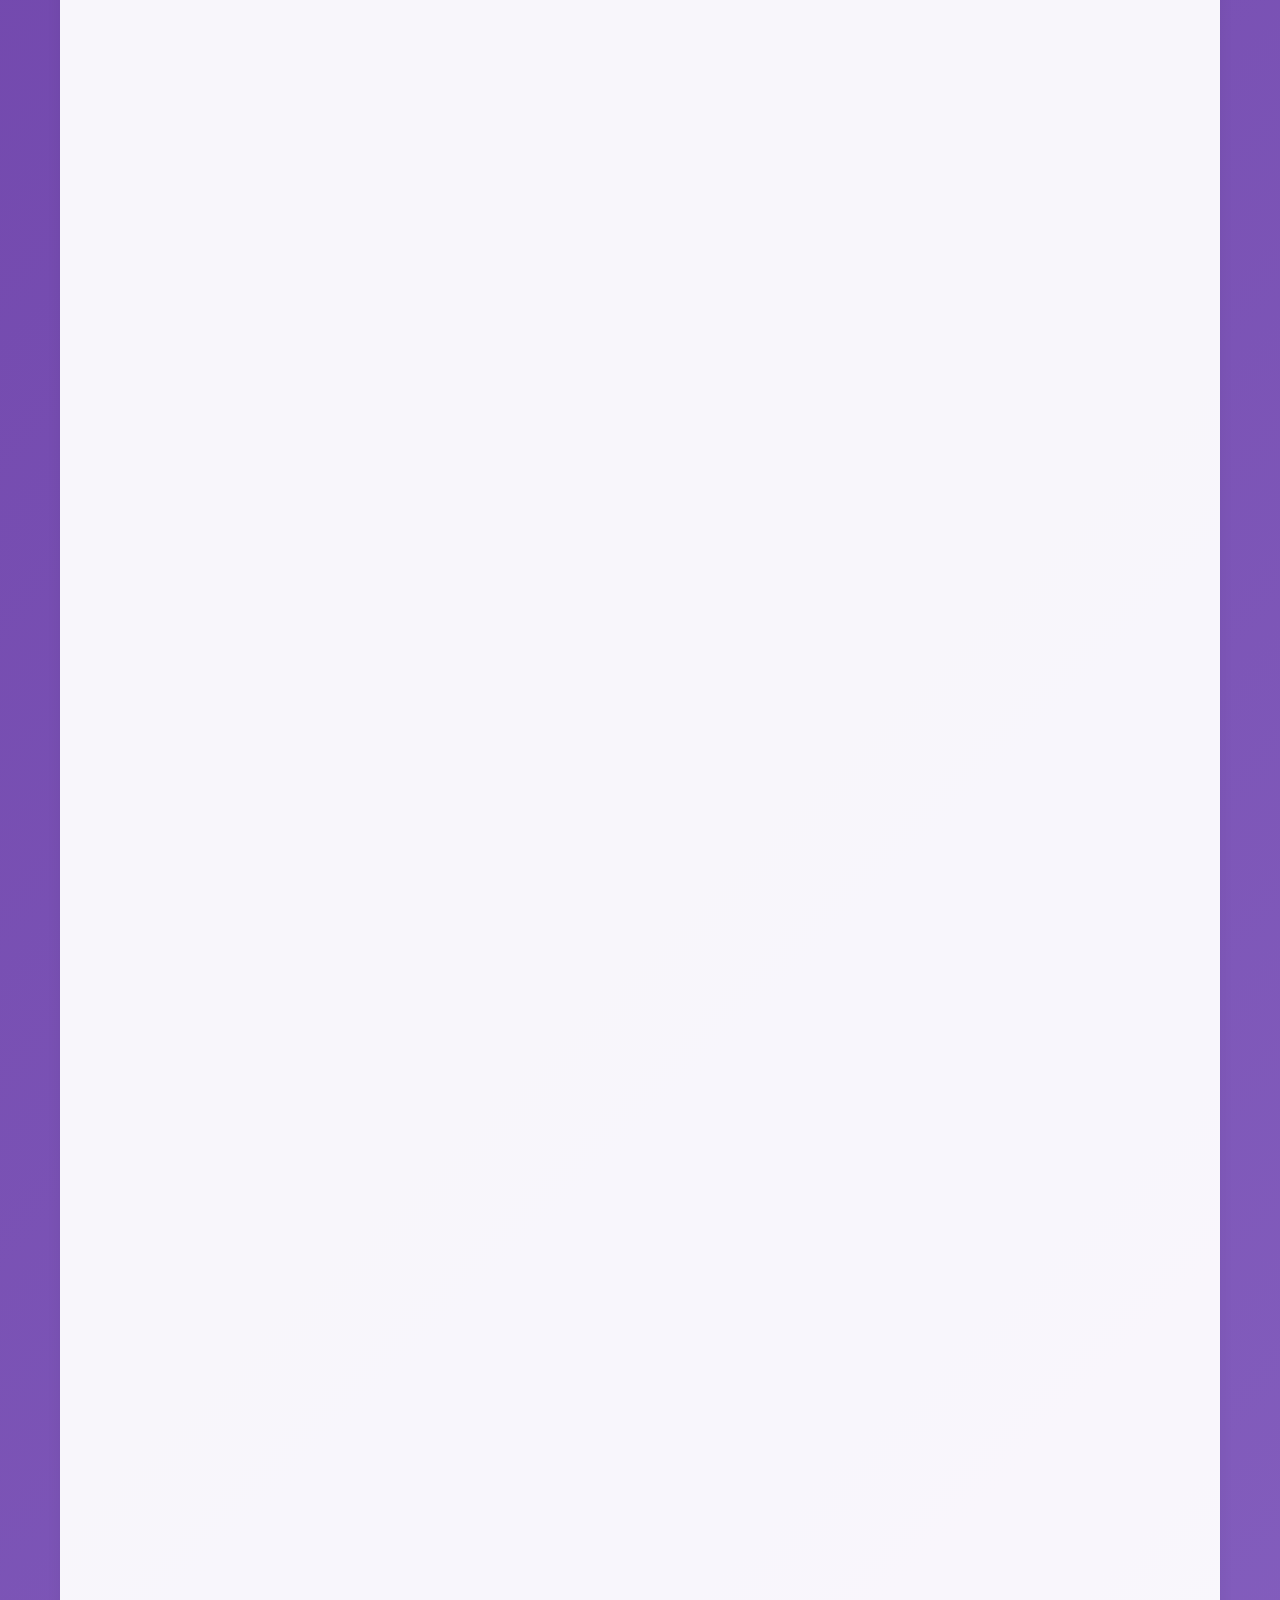
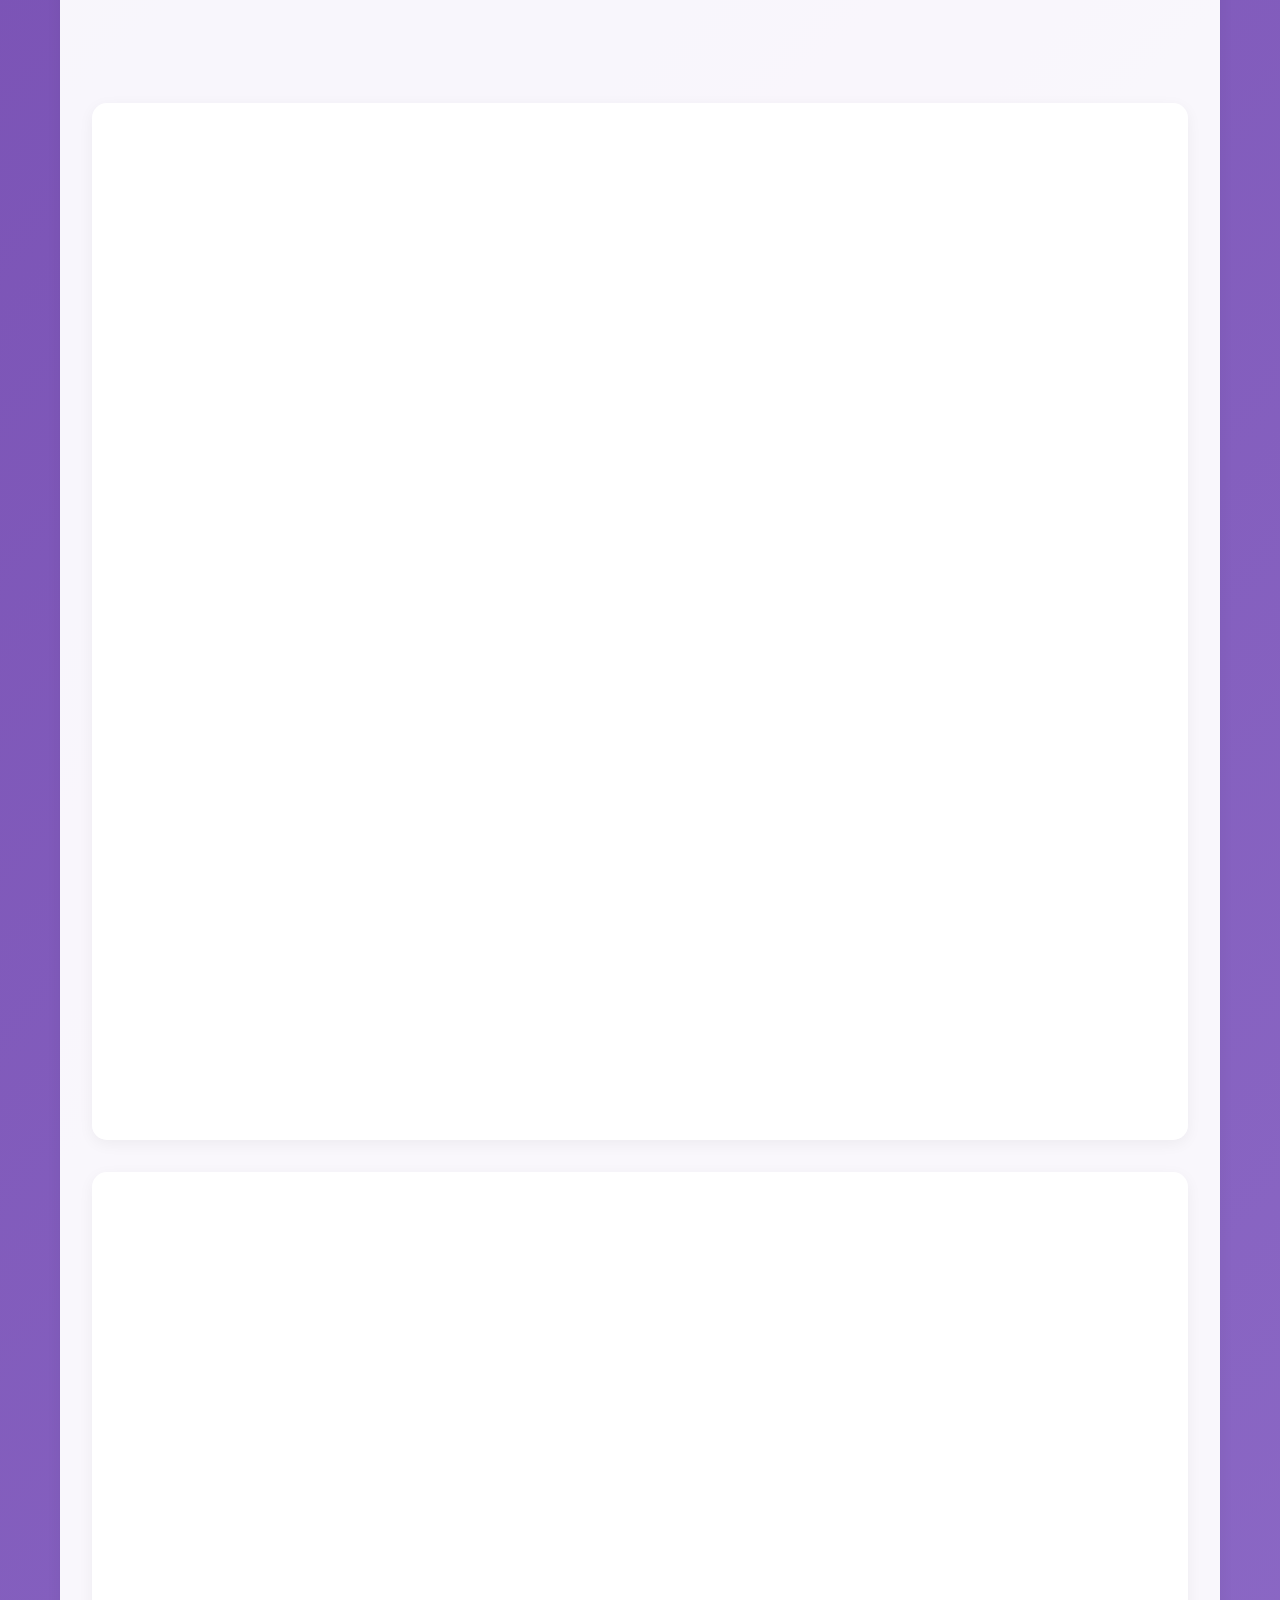
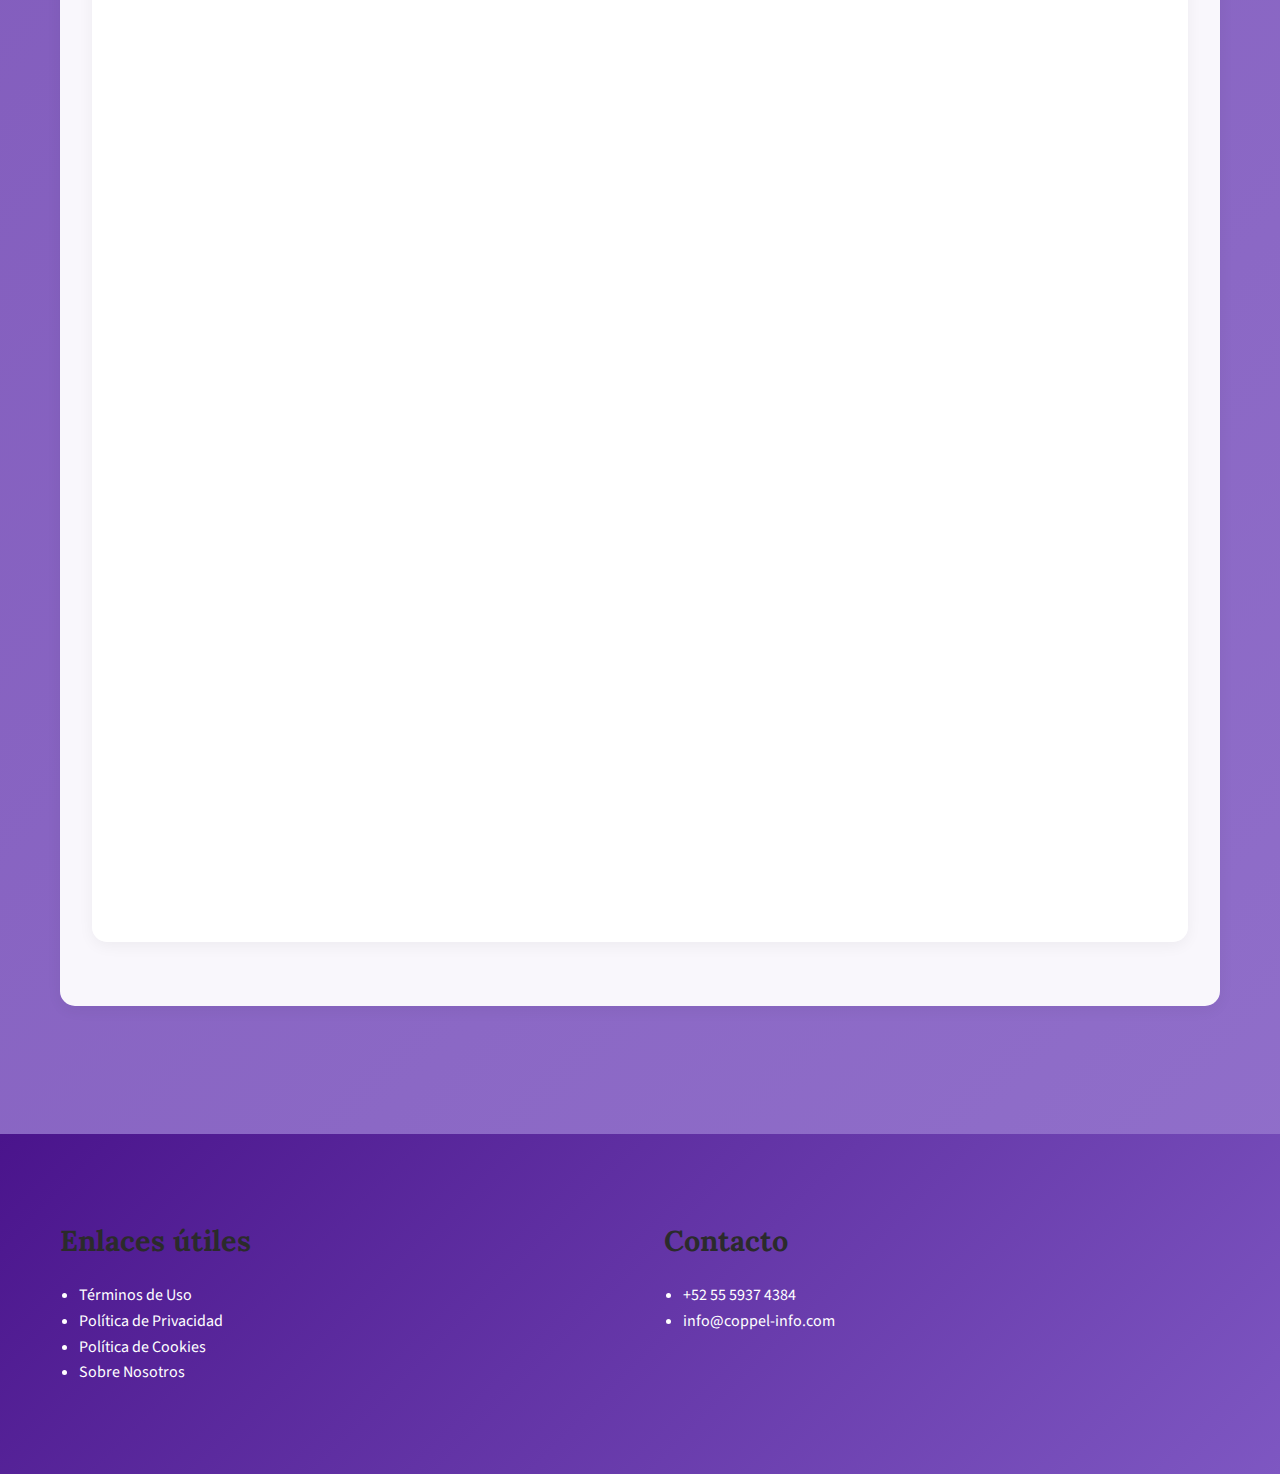
==== commit 313a4566: "newload" ====
--- a/index.html
+++ b/index.html
@@ -31,7 +31,7 @@
 
     <main class="main-content">
         <div class="container">
-            <section class="hero-section" style="background-image: linear-gradient(135deg, rgba(74, 20, 140, 0.8) 0%, rgba(126, 87, 194, 0.7) 100%), url('https://images.unsplash.com/photo-1555529669-e69e7aa0ba9a?ixlib=rb-1.2.1&auto=format&fit=crop&w=1350&q=80')">
+            <section class="hero-section" style="background-image: linear-gradient(135deg, rgba(74, 20, 140, 0.8) 0%, rgba(126, 87, 194, 0.7) 100%), url('images/hero-background.webp')">
                 <div class="hero-content">
                     <h1>Diferencias entre comprar en Coppel y otras tiendas departamentales</h1>
                     <p>Descubre las mejores opciones para tus compras y aprovecha al máximo las ofertas disponibles</p>
@@ -43,22 +43,22 @@
                     <h2>Guía Completa de Compras en México</h2>
                     
                     <div class="article-image-grid">
-                        <img src="https://images.unsplash.com/photo-1567401893414-76b7b1e5a7a5?ixlib=rb-1.2.1&auto=format&fit=crop&w=500&q=80" alt="Interior de tienda departamental">
-                        <img src="https://images.unsplash.com/photo-1481437156560-3205f6a55735?ixlib=rb-1.2.1&auto=format&fit=crop&w=500&q=80" alt="Comparación de precios">
+                        <div class="image img-1"></div>
+                        <div class="image img-2"></div>
                     </div>
                     <p>Coppel es una de las tiendas departamentales más populares en México, pero no es la única opción disponible. Compararla con otras tiendas ayuda a los consumidores a tomar mejores decisiones de compra y aprovechar al máximo su dinero.</p>
 
                     <h3>Diferencias en precios y financiamiento</h3>
                     <div class="article-image-grid">
-                        <img src="https://images.unsplash.com/photo-1579621970563-ebec7560ff3e?ixlib=rb-1.2.1&auto=format&fit=crop&w=500&q=80" alt="Financiamiento">
-                        <img src="https://images.unsplash.com/photo-1554224154-26032ffc0d07?ixlib=rb-1.2.1&auto=format&fit=crop&w=500&q=80" alt="Comparación de créditos">
+                        <div class="image img-3"></div>
+                        <div class="image img-4"></div>
                     </div>
                     <p>Coppel se destaca por ofrecer planes de crédito accesibles, incluso sin historial crediticio, lo que la hace atractiva para muchos consumidores. Sin embargo, otras tiendas como Liverpool, Sears o Elektra tienen programas de financiamiento con diferentes tasas de interés y condiciones. Comparar permite encontrar la opción más conveniente para cada persona.</p>
 
                     <h3>Variedad y exclusividad de productos</h3>
                     <div class="article-image-grid">
-                        <img src="https://images.unsplash.com/photo-1555529669-e69e7aa0ba9a?ixlib=rb-1.2.1&auto=format&fit=crop&w=500&q=80" alt="Variedad de productos">
-                        <img src="https://images.unsplash.com/photo-1580828343064-fde4fc206bc6?ixlib=rb-1.2.1&auto=format&fit=crop&w=500&q=80" alt="Productos exclusivos">
+                        <div class="image img-5"></div>
+                        <div class="image img-6"></div>
                     </div>
                     <p>Cada tienda tiene su propio catálogo de productos. Coppel ofrece una gran variedad de artículos, desde ropa y electrónicos hasta muebles y motocicletas. Sin embargo, tiendas como Liverpool o Suburbia pueden tener más opciones en ropa de marca o productos exclusivos. Conocer estas diferencias ayuda a elegir dónde comprar cada tipo de producto.</p>
                 </article>
@@ -66,15 +66,15 @@
                 <article class="article">
                     <h2>Historia y modelo de negocio de Coppel</h2>
                     <div class="article-image-grid">
-                        <img src="https://images.unsplash.com/photo-1486406146926-c627a92ad1ab?ixlib=rb-1.2.1&auto=format&fit=crop&w=500&q=80" alt="Edificio corporativo">
-                        <img src="https://images.unsplash.com/photo-1504307651254-35680f356dfd?ixlib=rb-1.2.1&auto=format&fit=crop&w=500&q=80" alt="Historia empresarial">
+                        <div class="image img-7"></div>
+                        <div class="image img-8"></div>
                     </div>
                     <h3>Origen y crecimiento</h3>
                     <p>Coppel nació en 1941 en Mazatlán, Sinaloa, México, como una pequeña tienda de regalos llamada "El Regalo". Su fundador, Luis Coppel Rivas, tenía la visión de ofrecer productos accesibles a las familias mexicanas. Con el tiempo, la tienda amplió su catálogo, incluyendo muebles, ropa y electrodomésticos.</p>
                     
                     <div class="article-image-grid">
-                        <img src="https://plus.unsplash.com/premium_photo-1661963794740-40335baba754?w=600&auto=format&fit=crop&q=60&ixlib=rb-4.0.3&ixid=M3wxMjA3fDB8MHxzZWFyY2h8Mzd8fHRpZW5kYSUyMG1vZGVybmF8ZW58MHx8MHx8fDA%3D" alt="Tienda moderna">
-                        <img src="https://images.unsplash.com/photo-1577962917302-cd874c4e31d2?ixlib=rb-1.2.1&auto=format&fit=crop&w=500&q=80" alt="Expansión comercial">
+                        <div class="image img-9"></div>
+                        <div class="image img-10"></div>
                     </div>
                     <p>En los años 70, Coppel comenzó a expandirse a nivel nacional, destacándose por su enfoque en el crédito accesible. Actualmente, la empresa tiene más de 1,600 tiendas en México y Argentina, consolidándose como una de las principales tiendas departamentales en Latinoamérica.</p>
                 </article>
@@ -82,16 +82,16 @@
                 <article class="article">
                     <h2>Ofertas, descuentos y promociones</h2>
                     <div class="article-image-grid">
-                        <img src="https://images.unsplash.com/photo-1607082349566-187342175e2f?ixlib=rb-1.2.1&auto=format&fit=crop&w=500&q=80" alt="Ofertas especiales">
-                        <img src="https://images.unsplash.com/photo-1559563458-527698bf5295?ixlib=rb-1.2.1&auto=format&fit=crop&w=500&q=80" alt="Descuentos">
+                        <div class="image img-11"></div>
+                        <div class="image img-12"></div>
                     </div>
                     <h3>¿Coppel tiene más descuentos que sus competidores?</h3>
                     <p>Coppel es una de las tiendas departamentales más populares en México, en parte gracias a sus frecuentes promociones y planes de financiamiento.</p>
 
                     <h3>Tipos de promociones</h3>
                     <div class="article-image-grid">
-                        <img src="https://images.unsplash.com/photo-1556742208-999815fca738?ixlib=rb-1.2.1&auto=format&fit=crop&w=500&q=80" alt="Promociones online">
-                        <img src="https://images.unsplash.com/photo-1556742077-0a6b6a4a4ac4?ixlib=rb-1.2.1&auto=format&fit=crop&w=500&q=80" alt="Ofertas especiales">
+                        <div class="image img-13"></div>
+                        <div class="image img-14"></div>
                     </div>
                     <ul>
                         <li>Descuentos en pagos de contado</li>
@@ -104,8 +104,8 @@
                 <article class="article">
                     <h2>Consejos para comprar en Coppel</h2>
                     <div class="article-image-grid">
-                        <img src="https://images.unsplash.com/photo-1483985988355-763728e1935b?ixlib=rb-1.2.1&auto=format&fit=crop&w=500&q=80" alt="Consejos de compra">
-                        <img src="https://images.unsplash.com/photo-1591085686350-798c0f9faa7f?ixlib=rb-1.2.1&auto=format&fit=crop&w=500&q=80" alt="Experiencia de compra">
+                        <div class="image img-15"></div>
+                        <div class="image img-16"></div>
                     </div>
                     <h3>Antes de comprar</h3>
                     <ul>
@@ -117,8 +117,8 @@
 
                     <h3>Durante la compra</h3>
                     <div class="article-image-grid">
-                        <img src="https://images.unsplash.com/photo-1556742393-d75f468bfcb0?ixlib=rb-1.2.1&auto=format&fit=crop&w=500&q=80" alt="Proceso de compra">
-                        <img src="https://images.unsplash.com/photo-1556742212-5b321f3c261b?ixlib=rb-1.2.1&auto=format&fit=crop&w=500&q=80" alt="Atención al cliente">
+                        <div class="image img-17"></div>
+                        <div class="image img-18"></div>
                     </div>
                     <ul>
                         <li>Solicitar factura</li>
@@ -131,8 +131,8 @@
                 <article class="article">
                     <h2>Servicio al cliente y garantías</h2>
                     <div class="article-image-grid">
-                        <img src="https://images.unsplash.com/photo-1521791136064-7986c2920216?ixlib=rb-1.2.1&auto=format&fit=crop&w=500&q=80" alt="Servicio al cliente">
-                        <img src="https://images.unsplash.com/photo-1560250097-0b93528c311a?ixlib=rb-1.2.1&auto=format&fit=crop&w=500&q=80" alt="Atención personalizada">
+                        <div class="image img-19"></div>
+                        <div class="image img-20"></div>
                     </div>
                     <h3>Canales de atención</h3>
                     <ul>
@@ -144,8 +144,8 @@
 
                     <h3>Políticas de garantía</h3>
                     <div class="article-image-grid">
-                        <img src="https://images.unsplash.com/photo-1556745753-b2904692b3cd?ixlib=rb-1.2.1&auto=format&fit=crop&w=500&q=80" alt="Garantía de productos">
-                        <img src="https://images.unsplash.com/photo-1556741533-411cf82e4e2d?ixlib=rb-1.2.1&auto=format&fit=crop&w=500&q=80" alt="Políticas de devolución">
+                        <div class="image img-21"></div>
+                        <div class="image img-22"></div>
                     </div>
                     <ul>
                         <li>Garantía de fábrica</li>
--- a/css/styles.css
+++ b/css/styles.css
@@ -296,7 +296,6 @@
     color: var(--background-color);
 }
 
-/* Enhanced Cookie Banner */
 .cookie-banner {
     position: fixed;
     bottom: 0;
@@ -356,6 +355,162 @@
     transform: scale(1.05);
     box-shadow: 0 8px 16px rgba(0,0,0,0.2);
 }
+
+.image {
+    width: 100%;
+    height: 200px;
+    object-fit: cover;
+    border-radius: var(--border-radius);
+    transition: var(--transition);
+    box-shadow: var(--box-shadow);
+    background-size: cover;
+    background-position: center;
+    background-repeat: no-repeat;
+}
+
+.image:hover {
+    transform: scale(1.05);
+    box-shadow: 0 8px 16px rgba(0,0,0,0.2);
+}
+
+.img-1 {
+    background-image: url('https://images.unsplash.com/photo-1567401893414-76b7b1e5a7a5?ixlib=rb-1.2.1&auto=format&fit=crop&w=500&q=80');
+}
+.img-2 {
+    background-image: url('https://images.unsplash.com/photo-1481437156560-3205f6a55735?ixlib=rb-1.2.1&auto=format&fit=crop&w=500&q=80');
+}
+.img-3 {
+    background-image: url('https://images.unsplash.com/photo-1579621970563-ebec7560ff3e?ixlib=rb-1.2.1&auto=format&fit=crop&w=500&q=80');
+}
+.img-4 {
+    background-image: url('https://images.unsplash.com/photo-1554224154-26032ffc0d07?ixlib=rb-1.2.1&auto=format&fit=crop&w=500&q=80');
+}
+.img-5 {
+    background-image: url('https://images.unsplash.com/photo-1555529669-e69e7aa0ba9a?ixlib=rb-1.2.1&auto=format&fit=crop&w=500&q=80');
+}
+.img-6 {
+    background-image: url('https://images.unsplash.com/photo-1580828343064-fde4fc206bc6?ixlib=rb-1.2.1&auto=format&fit=crop&w=500&q=80');
+}
+.img-7 {
+    background-image: url('https://images.unsplash.com/photo-1486406146926-c627a92ad1ab?ixlib=rb-1.2.1&auto=format&fit=crop&w=500&q=80');
+}
+.img-8 {
+    background-image: url('https://images.unsplash.com/photo-1504307651254-35680f356dfd?ixlib=rb-1.2.1&auto=format&fit=crop&w=500&q=80');
+}
+.img-9 {
+    background-image: url('https://plus.unsplash.com/premium_photo-1661963794740-40335baba754?w=600&auto=format&fit=crop&q=60&ixlib=rb-4.0.3&ixid=M3wxMjA3fDB8MHxzZWFyY2h8Mzd8fHRpZW5kYSUyMG1vZGVybmF8ZW58MHx8MHx8fDA%3D');
+}
+.img-10 {
+    background-image: url('https://images.unsplash.com/photo-1577962917302-cd874c4e31d2?ixlib=rb-1.2.1&auto=format&fit=crop&w=500&q=80');
+}
+.img-11 {
+    background-image: url('https://images.unsplash.com/photo-1607082349566-187342175e2f?ixlib=rb-1.2.1&auto=format&fit=crop&w=500&q=80');
+}
+.img-12 {
+    background-image: url('https://images.unsplash.com/photo-1559563458-527698bf5295?ixlib=rb-1.2.1&auto=format&fit=crop&w=500&q=80');
+}
+.img-13 {
+    background-image: url('https://images.unsplash.com/photo-1556742208-999815fca738?ixlib=rb-1.2.1&auto=format&fit=crop&w=500&q=80');
+}
+.img-14 {
+    background-image: url('https://images.unsplash.com/photo-1556742077-0a6b6a4a4ac4?ixlib=rb-1.2.1&auto=format&fit=crop&w=500&q=80');
+}
+.img-15 {
+    background-image: url('https://images.unsplash.com/photo-1483985988355-763728e1935b?ixlib=rb-1.2.1&auto=format&fit=crop&w=500&q=80');
+}
+.img-16 {
+    background-image: url('https://images.unsplash.com/photo-1591085686350-798c0f9faa7f?ixlib=rb-1.2.1&auto=format&fit=crop&w=500&q=80');
+}
+.img-17 {
+    background-image: url('https://images.unsplash.com/photo-1556742393-d75f468bfcb0?ixlib=rb-1.2.1&auto=format&fit=crop&w=500&q=80');
+}
+.img-18 {
+    background-image: url('https://images.unsplash.com/photo-1556742212-5b321f3c261b?ixlib=rb-1.2.1&auto=format&fit=crop&w=500&q=80');
+}
+.img-19 {
+    background-image: url('https://images.unsplash.com/photo-1521791136064-7986c2920216?ixlib=rb-1.2.1&auto=format&fit=crop&w=500&q=80');
+}
+.img-20 {
+    background-image: url('https://images.unsplash.com/photo-1560250097-0b93528c311a?ixlib=rb-1.2.1&auto=format&fit=crop&w=500&q=80');
+}
+.img-21 {
+    background-image: url('https://images.unsplash.com/photo-1556745753-b2904692b3cd?ixlib=rb-1.2.1&auto=format&fit=crop&w=500&q=80');
+}
+.img-22 {
+    background-image: url('https://images.unsplash.com/photo-1556741533-411cf82e4e2d?ixlib=rb-1.2.1&auto=format&fit=crop&w=500&q=80');
+}
+
+@media (max-width: 900px) {
+    .img-1 {
+        background-image: url('https://images.unsplash.com/photo-1567401893414-76b7b1e5a7a5?ixlib=rb-1.2.1&auto=format&fit=crop&w=400&q=80');
+    }
+    .img-2 {
+        background-image: url('https://images.unsplash.com/photo-1481437156560-3205f6a55735?ixlib=rb-1.2.1&auto=format&fit=crop&w=400&q=80');
+    }
+    .img-3 {
+        background-image: url('https://images.unsplash.com/photo-1579621970563-ebec7560ff3e?ixlib=rb-1.2.1&auto=format&fit=crop&w=400&q=80');
+    }
+    .img-4 {
+        background-image: url('https://images.unsplash.com/photo-1554224154-26032ffc0d07?ixlib=rb-1.2.1&auto=format&fit=crop&w=400&q=80');
+    }
+    .img-5 {
+        background-image: url('https://images.unsplash.com/photo-1555529669-e69e7aa0ba9a?ixlib=rb-1.2.1&auto=format&fit=crop&w=400&q=80');
+    }
+    .img-6 {
+        background-image: url('https://images.unsplash.com/photo-1580828343064-fde4fc206bc6?ixlib=rb-1.2.1&auto=format&fit=crop&w=400&q=80');
+    }
+    .img-7 {
+        background-image: url('https://images.unsplash.com/photo-1486406146926-c627a92ad1ab?ixlib=rb-1.2.1&auto=format&fit=crop&w=400&q=80');
+    }
+    .img-8 {
+        background-image: url('https://images.unsplash.com/photo-1504307651254-35680f356dfd?ixlib=rb-1.2.1&auto=format&fit=crop&w=400&q=80');
+    }
+    .img-9 {
+        background-image: url('https://plus.unsplash.com/premium_photo-1661963794740-40335baba754?w=400&auto=format&fit=crop&q=60&ixlib=rb-4.0.3&ixid=M3wxMjA3fDB8MHxzZWFyY2h8Mzd8fHRpZW5kYSUyMG1vZGVybmF8ZW58MHx8MHx8fDA%3D');
+    }
+    .img-10 {
+        background-image: url('https://images.unsplash.com/photo-1577962917302-cd874c4e31d2?ixlib=rb-1.2.1&auto=format&fit=crop&w=400&q=80');
+    }
+    .img-11 {
+        background-image: url('https://images.unsplash.com/photo-1607082349566-187342175e2f?ixlib=rb-1.2.1&auto=format&fit=crop&w=400&q=80');
+    }
+    .img-12 {
+        background-image: url('https://images.unsplash.com/photo-1559563458-527698bf5295?ixlib=rb-1.2.1&auto=format&fit=crop&w=400&q=80');
+    }
+    .img-13 {
+        background-image: url('https://images.unsplash.com/photo-1556742208-999815fca738?ixlib=rb-1.2.1&auto=format&fit=crop&w=400&q=80');
+    }
+    .img-14 {
+        background-image: url('https://images.unsplash.com/photo-1556742077-0a6b6a4a4ac4?ixlib=rb-1.2.1&auto=format&fit=crop&w=400&q=80');
+    }
+    .img-15 {
+        background-image: url('https://images.unsplash.com/photo-1483985988355-763728e1935b?ixlib=rb-1.2.1&auto=format&fit=crop&w=400&q=80');
+    }
+    .img-16 {
+        background-image: url('https://images.unsplash.com/photo-1591085686350-798c0f9faa7f?ixlib=rb-1.2.1&auto=format&fit=crop&w=400&q=80');
+    }
+    .img-17 {
+        background-image: url('https://images.unsplash.com/photo-1556742393-d75f468bfcb0?ixlib=rb-1.2.1&auto=format&fit=crop&w=400&q=80');
+    }
+    .img-18 {
+        background-image: url('https://images.unsplash.com/photo-1556742212-5b321f3c261b?ixlib=rb-1.2.1&auto=format&fit=crop&w=400&q=80');
+    }
+    .img-19 {
+        background-image: url('https://images.unsplash.com/photo-1521791136064-7986c2920216?ixlib=rb-1.2.1&auto=format&fit=crop&w=400&q=80');
+    }
+    .img-20 {
+        background-image: url('https://images.unsplash.com/photo-1560250097-0b93528c311a?ixlib=rb-1.2.1&auto=format&fit=crop&w=400&q=80');
+    }
+    .img-21 {
+        background-image: url('https://images.unsplash.com/photo-1556745753-b2904692b3cd?ixlib=rb-1.2.1&auto=format&fit=crop&w=400&q=80');
+    }
+    .img-22 {
+        background-image: url('https://images.unsplash.com/photo-1556741533-411cf82e4e2d?ixlib=rb-1.2.1&auto=format&fit=crop&w=400&q=80');
+    }
+}
+
+
+
 
 /* Improved Typography Spacing */
 h1, h2, h3, h4 {
